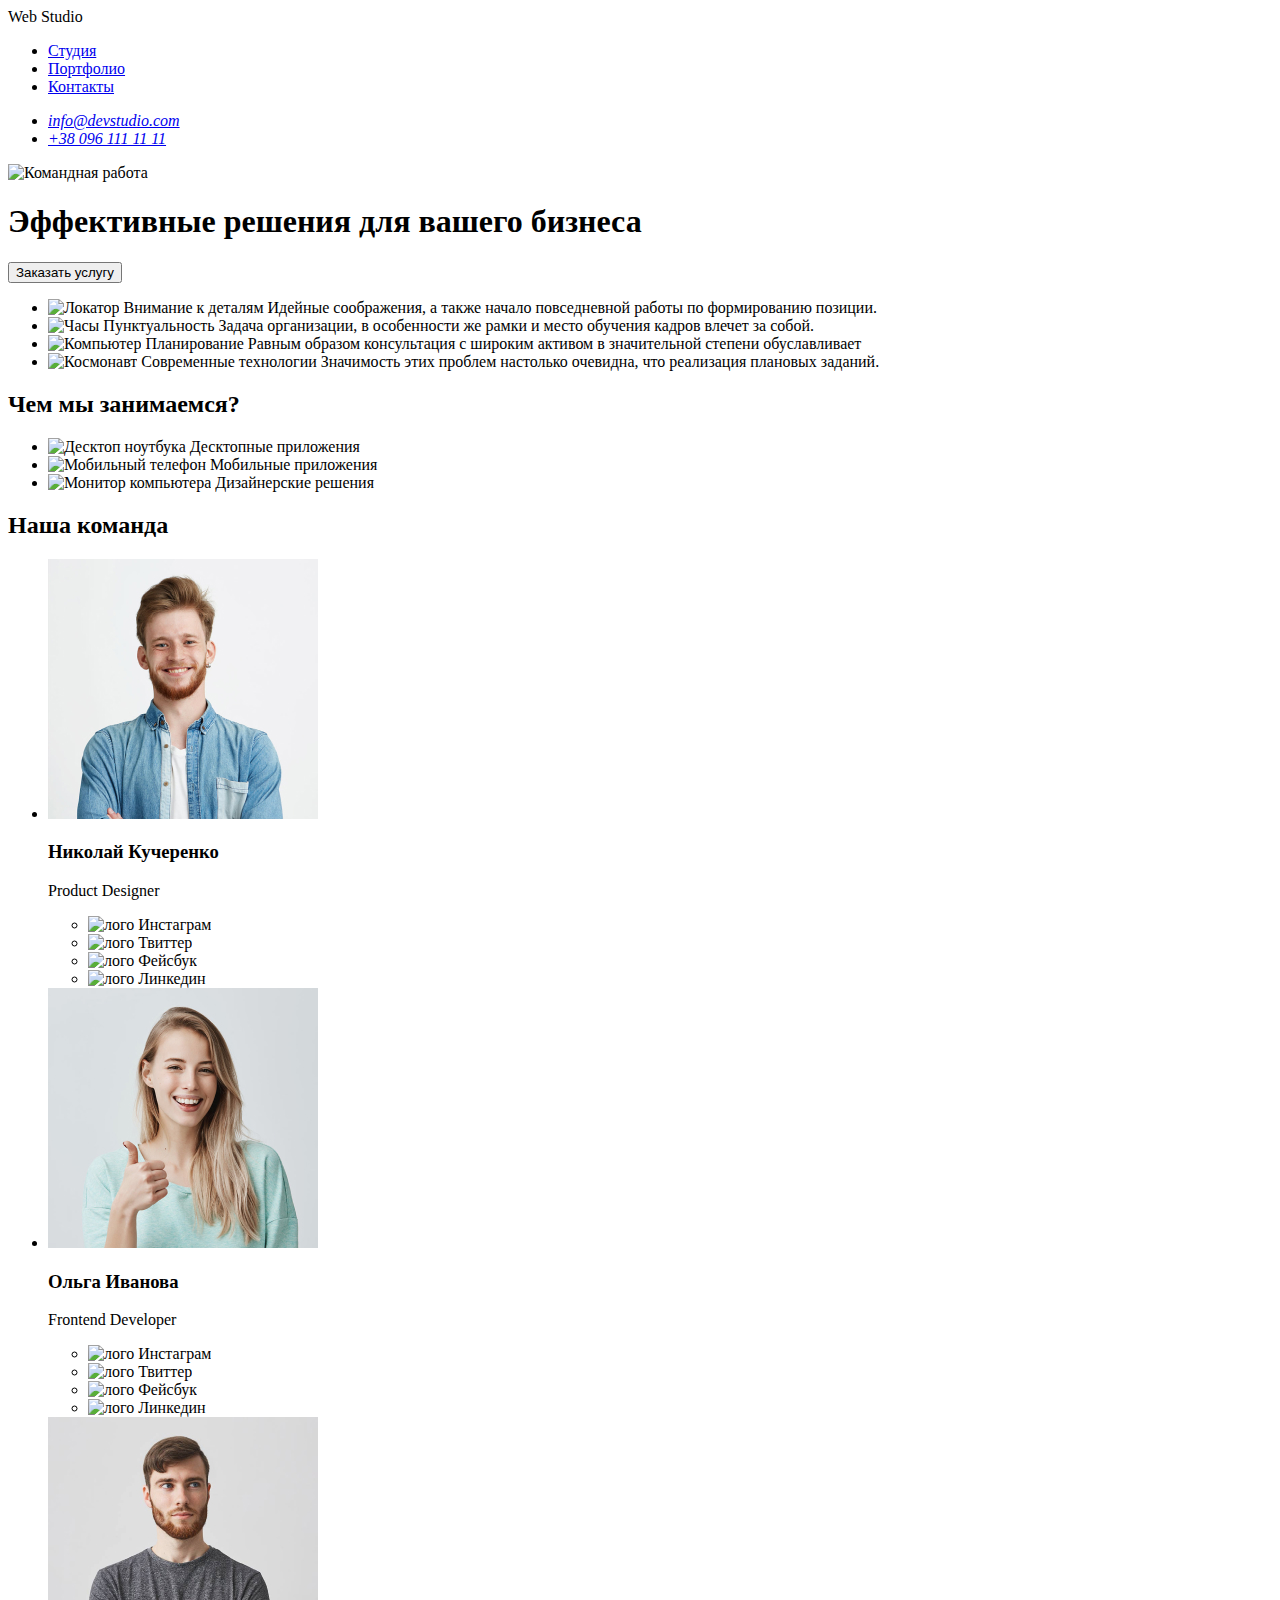
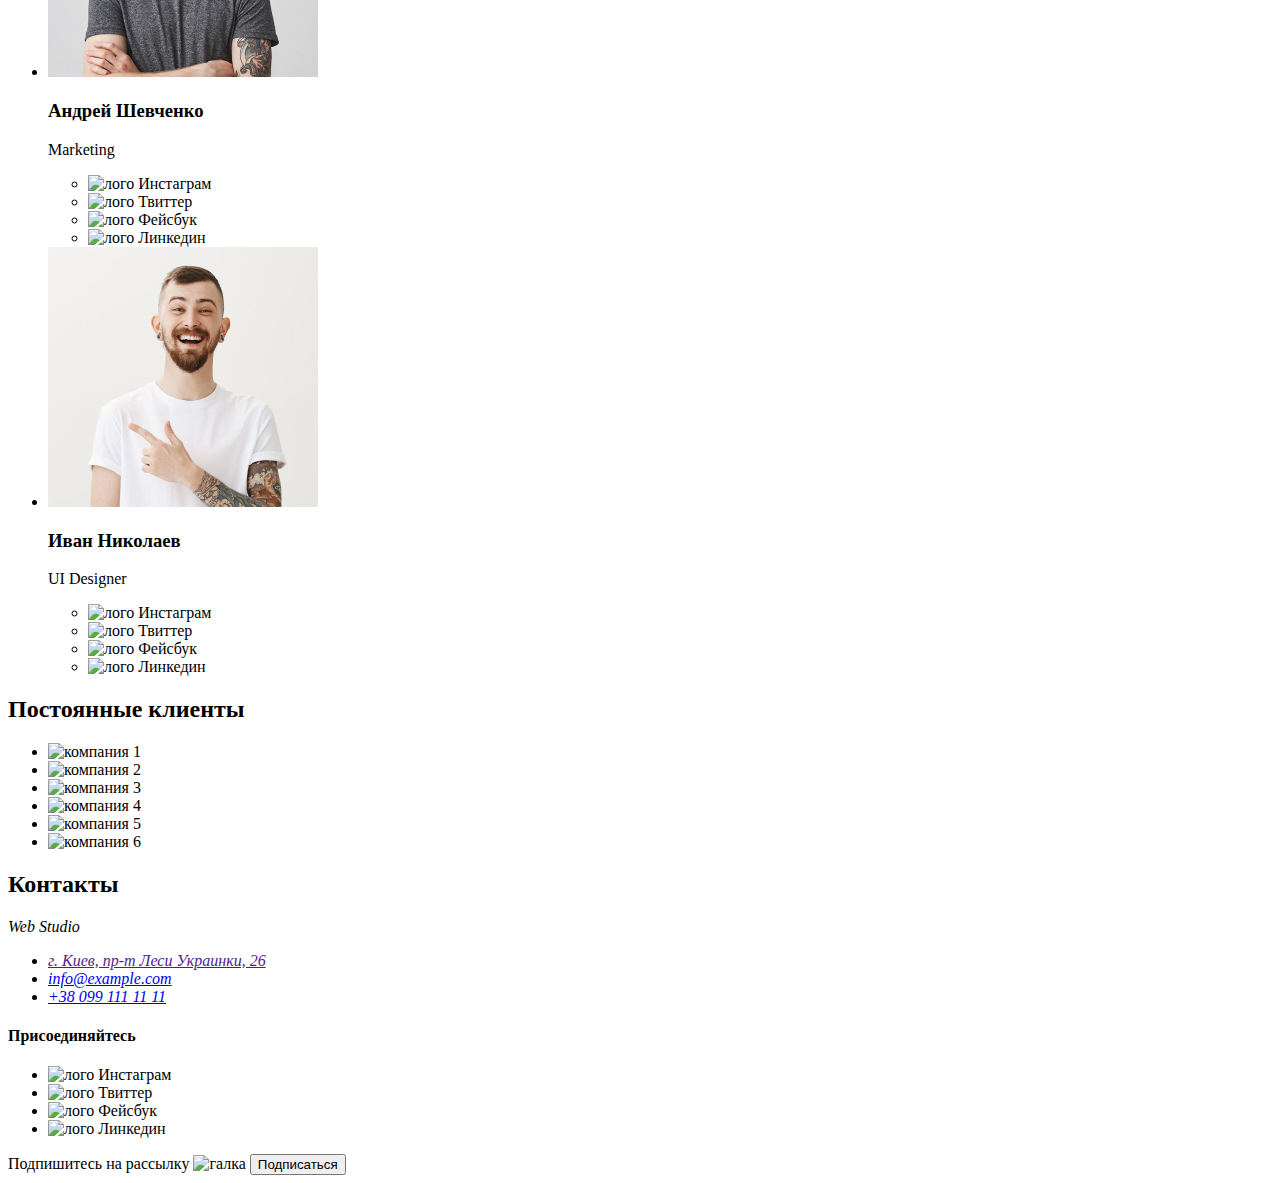
==== index.html @ 412e931d "Добавление файлов из home-work-1" ====
<!DOCTYPE html>
<html lang="ru">
  <head>
    <meta charset="UTF-8" />
    <meta name="viewport" content="width=device-width, initial-scale=1.0" />
    <meta http-equiv="X-UA-Compatible" content="ie=edge" />
    <title>Web studio</title>
  </head>
  <body>
    <main>
      <!-- Шапка сайта -->
      <header>
              <a lang="en">Web Studio</a>
          <nav>
            <ul>
              <li><a href="#">Студия</a></li>
              <li><a href="#">Портфолио</a></li>
              <li><a href="#">Контакты</a></li>
            </ul>
          </nav>
          <section>
            <address>
              <ul>
              <li><a href="info@devstudio.com">info@devstudio.com</a></li>
              <li><a href="tel:+380961111111">+38 096 111 11 11</a></li>
              </ul>
            </address>
          </section>
      </header>
    <!-- Баннер> -->
      <section>
          <img src="#" alt="Командная работа">
              <h1>Эффективные решения для вашего бизнеса</h1>
              <button>Заказать услугу</button>
      </section> 
      <!-- Преимущества> -->
      <section>
        <div>
          <ul>
            <li>
              <img src="#" alt="Локатор">
              <span>Внимание к деталям</span>
              <span>Идейные соображения, а также начало повседневной работы по формированию позиции.</span>
            </li>
            <li>
              <img src="#" alt="Часы">
              <span>Пунктуальность</span>
              <span>Задача организации, в особенности же рамки и место обучения кадров влечет за собой.</span>
            </li>
            <li>
              <img src="#" alt="Компьютер">
              <span>Планирование</span>
              <span>Равным образом консультация с широким активом в значительной степени обуславливает</span>
            </li>
            <li>
              <img src="#" alt="Космонавт">
              <span>Современные технологии</span>
              <span>Значимость этих проблем настолько очевидна, что реализация плановых заданий.</span>
            </li>
          </ul>
        </div>
      </section>
      <!--Продукт-->
    <section>
      <h2>Чем мы занимаемся?</h2>
      <ul>
        <li>
          <img src="#" alt="Десктоп ноутбука">
          <span>Десктопные приложения</span>
        </li>
        <li>
          <img src="#" alt="Мобильный телефон">
          <span>Мобильные приложения</span>
        </li>
        <li>
          <img src="#" alt="Монитор компьютера">
          <span>Дизайнерские решения</span>
        </li>
      </ul>
    </section>
      <!--Команда-->
    <section>
      <h2>Наша команда</h2>
      <ul>
        <li>
          <img src="./images/img1.jpg" width="270" height="260" alt="Николай Кучеренко"/>
          <h3>Николай Кучеренко</h3>
          <p lang="en">Product Designer</p>
          <ul>
            <li>
              <img src="#" alt="лого Инстаграм" href="https://www.instagram.com/" target="_blank" rel="noopener noreferrer" aria-label="ссылка Инстаграм"/>
            </li>
            <li>
              <img src="#" alt="лого Твиттер" href="https://twitter.com/" target="_blank" rel="noopener noreferrer" aria-label="ссылка Твиттер"/>
            </li>
            <li>
              <img src="#" alt="лого Фейсбук" href="https://facebook.com/" target="_blank" rel="noopener noreferrer" aria-label="ссылка Фейсбук"/>
            </li>
            <li>
              <img src="#" alt="лого Линкедин" href="https://www.linkedin.com/" target="_blank" rel="noopener noreferrer" aria-label="ссылка Линкедин"/>
            </li>
          </ul>
        </li>
        <li>
          <img src="./images/img2.jpg" width="270" height="260" alt="Ольга Иванова"/>
          <h3>Ольга Иванова</h3>
          <p lang="en">Frontend Developer</p>
          <ul>
            <li>
              <img src="#" alt="лого Инстаграм" href="https://www.instagram.com/" target="_blank" rel="noopener noreferrer" aria-label="ссылка Инстаграм"/>
            </li>
            <li>
              <img src="#" alt="лого Твиттер" href="https://twitter.com/" target="_blank" rel="noopener noreferrer" aria-label="ссылка Твиттер"/>
            </li>
            <li>
              <img src="#" alt="лого Фейсбук" href="https://facebook.com/" target="_blank" rel="noopener noreferrer" aria-label="ссылка Фейсбук"/>
            </li>
            <li>
              <img src="#" alt="лого Линкедин" href="https://www.linkedin.com/" target="_blank" rel="noopener noreferrer" aria-label="ссылка Линкедин"/>
            </li>
          </ul>
        </li>
        <li>
          <img src="./images/img3.jpg" width="270" height="260" alt="Андрей Шевченко"/>
          <h3>Андрей Шевченко</h3>
          <p lang="en">Marketing</p>
          <ul>
            <li>
              <img src="#" alt="лого Инстаграм" href="https://www.instagram.com/" target="_blank" rel="noopener noreferrer" aria-label="ссылка Инстаграм"/>
            </li>
            <li>
              <img src="#" alt="лого Твиттер" href="https://twitter.com/" target="_blank" rel="noopener noreferrer" aria-label="ссылка Твиттер"/>
            </li>
            <li>
              <img src="#" alt="лого Фейсбук" href="https://facebook.com/" target="_blank" rel="noopener noreferrer" aria-label="ссылка Фейсбук"/>
            </li>
            <li>
              <img src="#" alt="лого Линкедин" href="https://www.linkedin.com/" target="_blank" rel="noopener noreferrer" aria-label="ссылка Линкедин"/>
            </li>
          </ul>
        </li>
        <li>
          <img src="./images/img4.jpg" width="270" height="260" alt="Иван Николаев"/>
          <h3>Иван Николаев</h3>
          <p lang="en">UI Designer</p>
          <ul>
            <li>
              <img src="#" alt="лого Инстаграм" href="https://www.instagram.com/" target="_blank" rel="noopener noreferrer" aria-label="ссылка Инстаграм"/>
            </li>
            <li>
              <img src="#" alt="лого Твиттер" href="https://twitter.com/" target="_blank" rel="noopener noreferrer" aria-label="ссылка Твиттер"/>
            </li>
            <li>
              <img src="#" alt="лого Фейсбук" href="https://facebook.com/" target="_blank" rel="noopener noreferrer" aria-label="ссылка Фейсбук"/>
            </li>
            <li>
              <img src="#" alt="лого Линкедин" href="https://www.linkedin.com/" target="_blank" rel="noopener noreferrer" aria-label="ссылка Линкедин"/>
            </li>
          </ul>
        </li>
      </ul>
    </section>
    
    <section>
      <h2>Постоянные клиенты</h2>
      <ul>
        <li><img src="#" alt="компания 1"></li>
        <li><img src="#" alt="компания 2"></li>
        <li><img src="#" alt="компания 3"></li>
        <li><img src="#" alt="компания 4"></li>
        <li><img src="#" alt="компания 5"></li>
        <li><img src="#" alt="компания 6"></li>
      </ul>
    </section>
  
    <footer>
      <div>
  
        <section>
          <h2>Контакты</h2>
          <address>
            <p>Web Studio</p>
            <ul>
              <li><a href="" target="_blank" rel="noopener noreferrer">г. Киев, пр-т Леси Украинки, 26</a></li>
              <li><a href="mailto:info@example.com">info@example.com</a></li>
              <li><a href="+380991111111">+38 099 111 11 11</a></li>
            </ul>
          </address>
        </section>
  
        <section>
          <h4>Присоединяйтесь</h4>
          <ul>
            <li>
            <img src="#" alt="лого Инстаграм" href="https://www.instagram.com/" target="_blank" rel="noopener noreferrer" aria-label="ссылка Инстаграм"/>
          </li>
          <li>
            <img src="#" alt="лого Твиттер" href="https://twitter.com/" target="_blank" rel="noopener noreferrer" aria-label="ссылка Твиттер"/>
          </li>
          <li>
            <img src="#" alt="лого Фейсбук" href="https://facebook.com/" target="_blank" rel="noopener noreferrer" aria-label="ссылка Фейсбук"/>
          </li>
          <li>
            <img src="#" alt="лого Линкедин" href="https://www.linkedin.com/" target="_blank" rel="noopener noreferrer" aria-label="ссылка Линкедин"/>
          </li>
        </ul>
  
        </section>
        <div>
          <span>Подпишитесь на рассылку</span>
          <img src="#" alt="галка">
          <button>Подписаться</button>
        </div>
      </div>
    </footer>
  </main>
  </body>
</html>
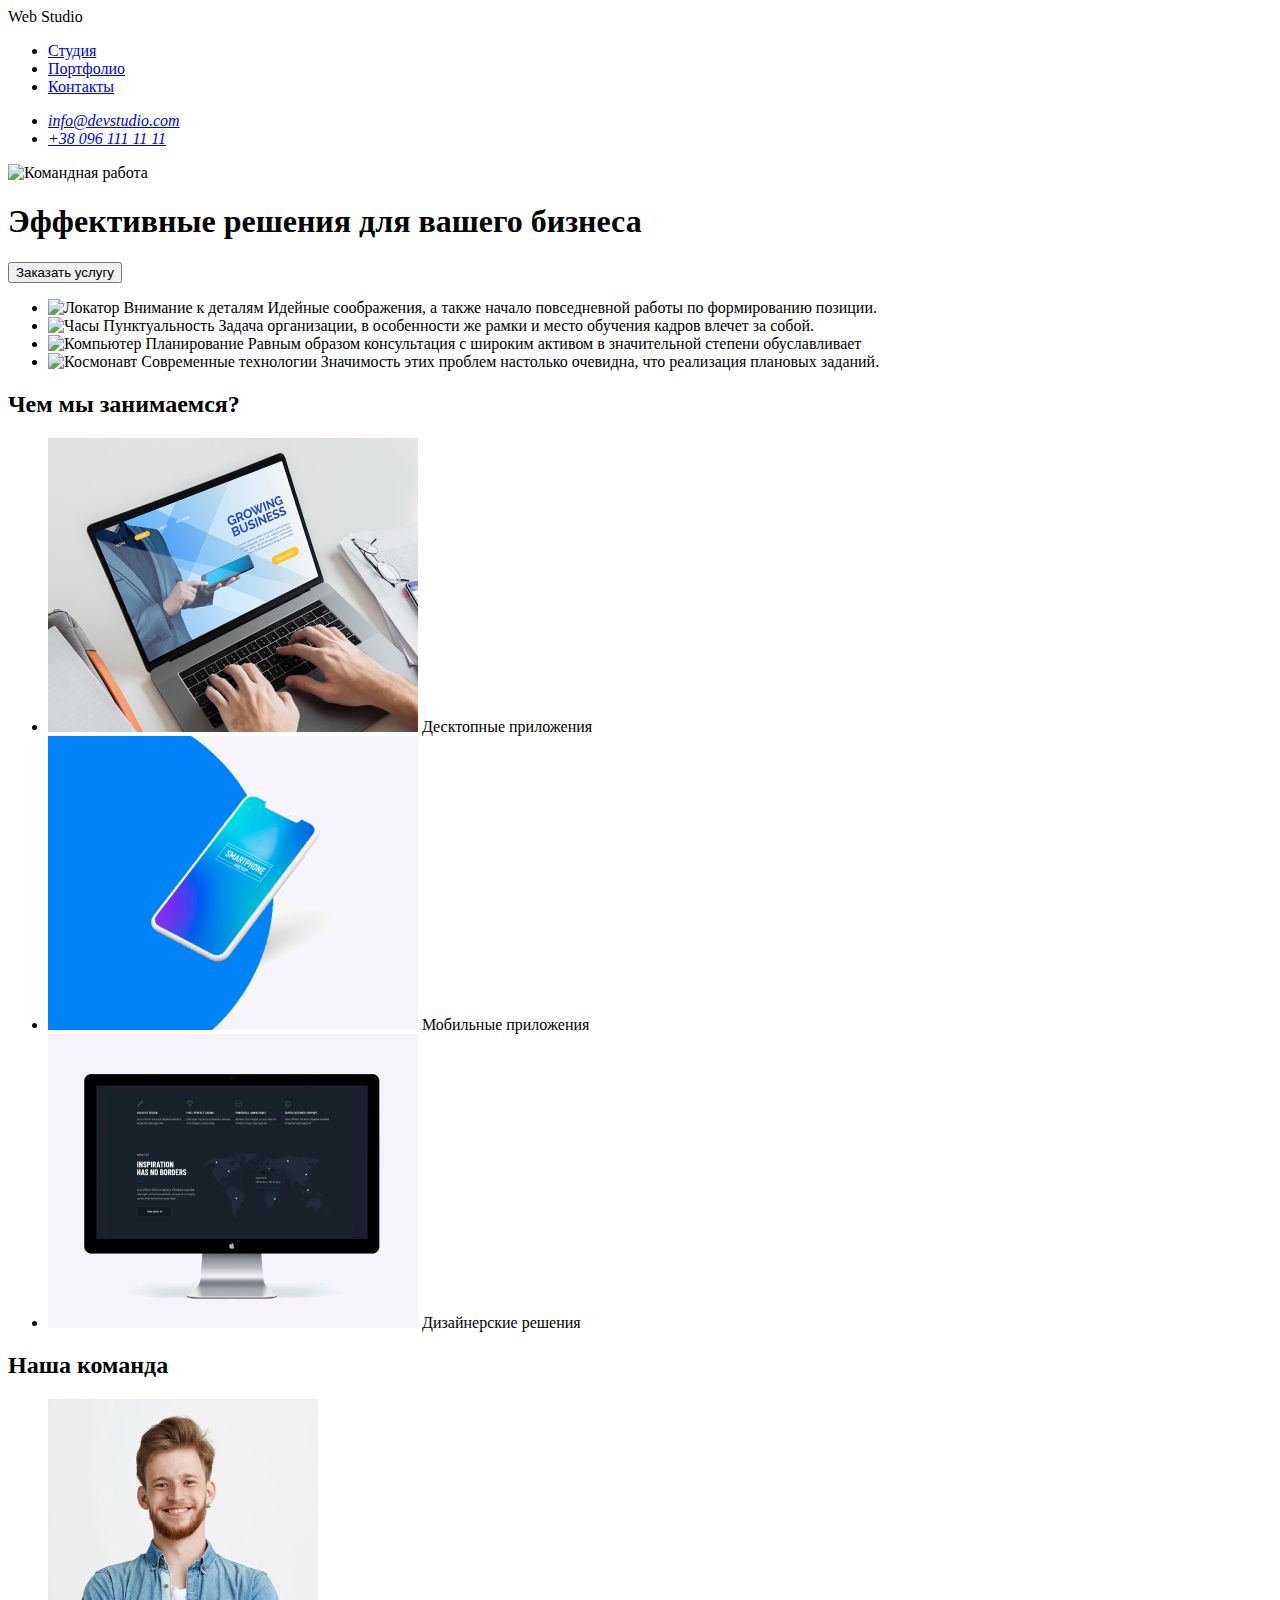
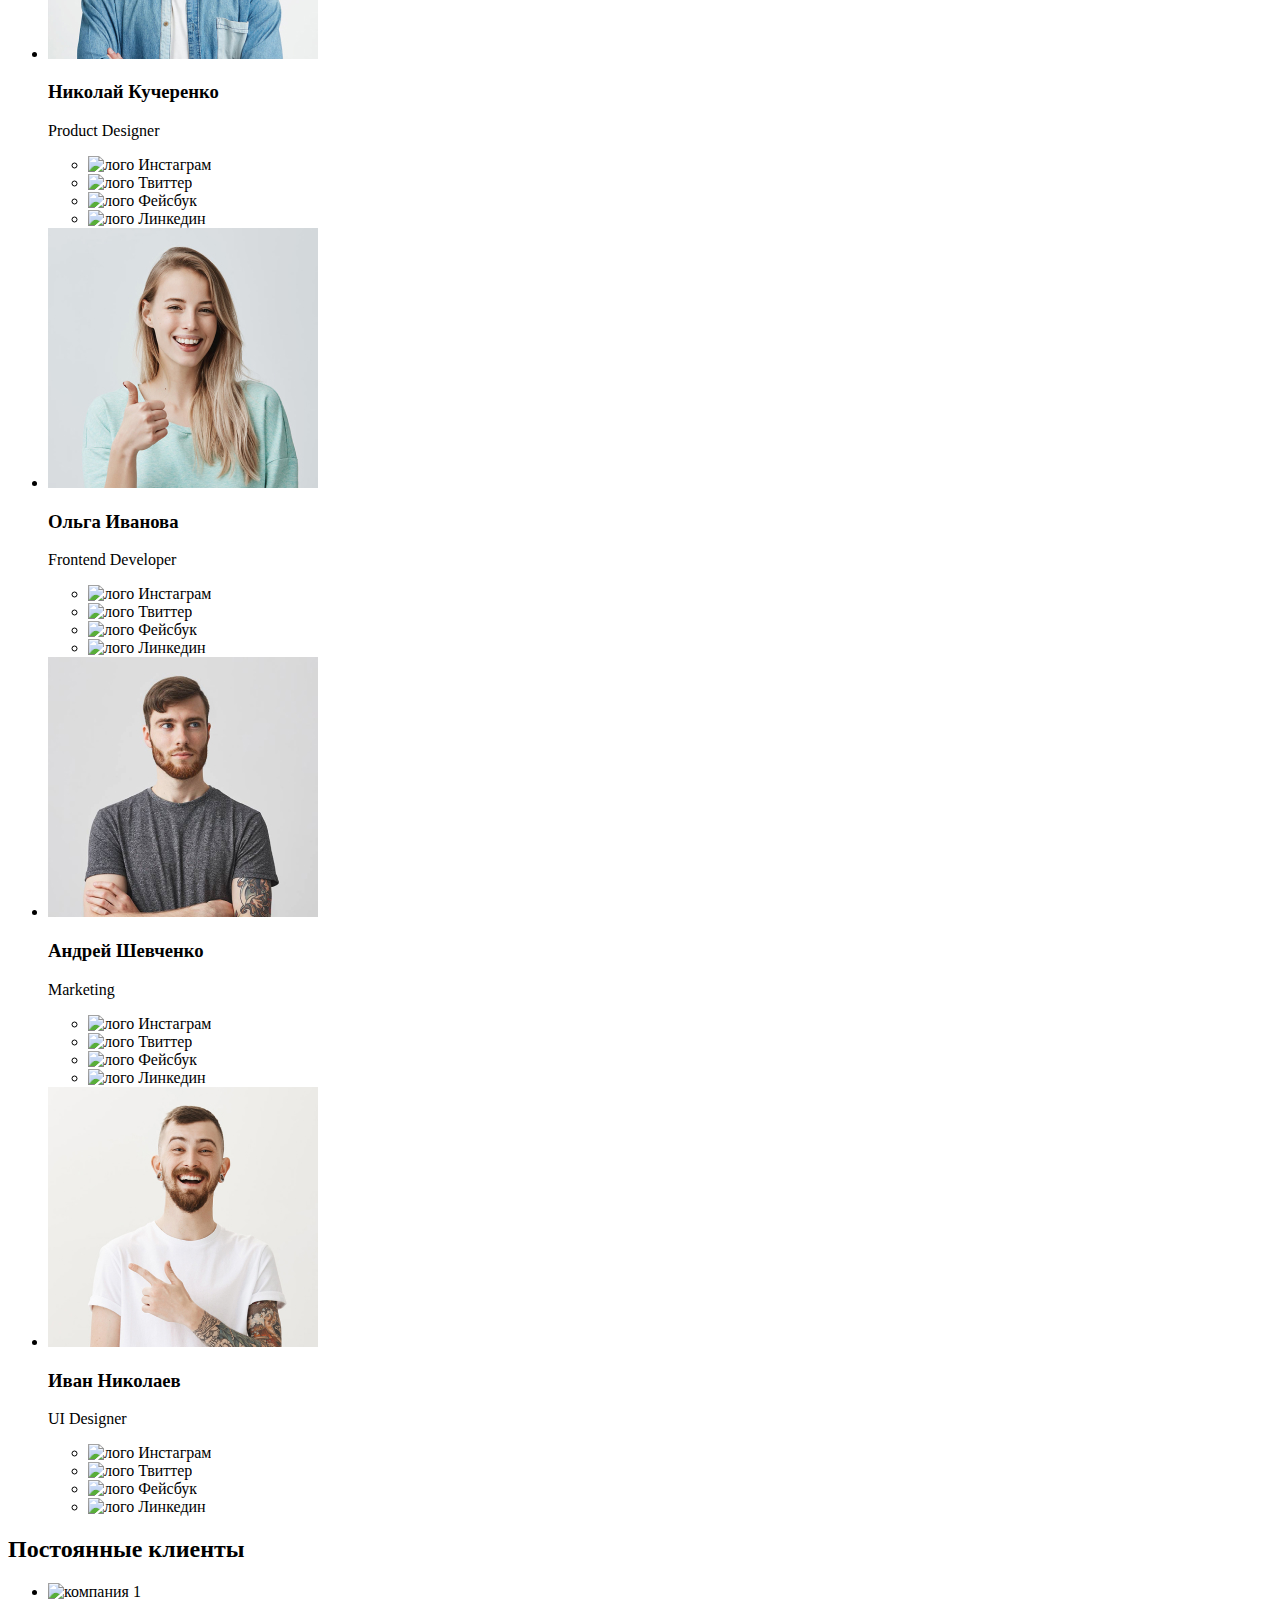
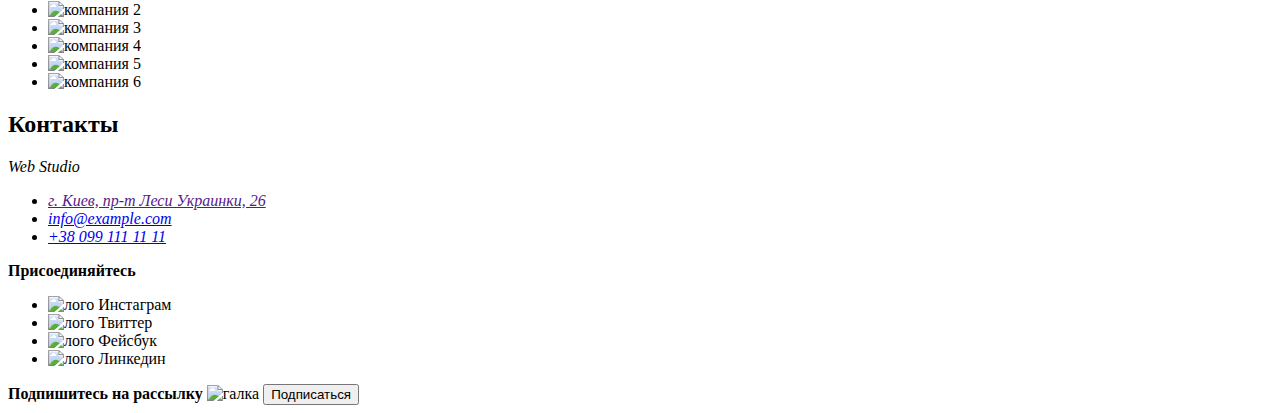
==== commit cb4a265f: "Добавляет 3 фото, выравнивает разметку, заменяет section на div в footer" ====
--- a/index.html
+++ b/index.html
@@ -6,213 +6,397 @@
     <meta http-equiv="X-UA-Compatible" content="ie=edge" />
     <title>Web studio</title>
   </head>
+
   <body>
+    <!--Шапка сайта-->
+    <header>
+      <a lang="en">Web Studio</a>
+      <nav>
+        <ul>
+          <li><a href="#">Студия</a></li>
+          <li><a href="#">Портфолио</a></li>
+          <li><a href="#">Контакты</a></li>
+        </ul>
+      </nav>
+      <section>
+        <address>
+          <ul>
+            <li><a href="info@devstudio.com">info@devstudio.com</a></li>
+            <li><a href="tel:+380961111111">+38 096 111 11 11</a></li>
+          </ul>
+        </address>
+      </section>
+    </header>
     <main>
-      <!-- Шапка сайта -->
-      <header>
-              <a lang="en">Web Studio</a>
-          <nav>
-            <ul>
-              <li><a href="#">Студия</a></li>
-              <li><a href="#">Портфолио</a></li>
-              <li><a href="#">Контакты</a></li>
-            </ul>
-          </nav>
-          <section>
-            <address>
-              <ul>
-              <li><a href="info@devstudio.com">info@devstudio.com</a></li>
-              <li><a href="tel:+380961111111">+38 096 111 11 11</a></li>
-              </ul>
-            </address>
-          </section>
-      </header>
-    <!-- Баннер> -->
-      <section>
-          <img src="#" alt="Командная работа">
-              <h1>Эффективные решения для вашего бизнеса</h1>
-              <button>Заказать услугу</button>
-      </section> 
+      <!-- Баннер> -->
+      <section>
+        <img src="#" alt="Командная работа" />
+        <h1>Эффективные решения для вашего бизнеса</h1>
+        <button>Заказать услугу</button>
+      </section>
       <!-- Преимущества> -->
       <section>
         <div>
           <ul>
             <li>
-              <img src="#" alt="Локатор">
+              <img src="#" alt="Локатор" />
               <span>Внимание к деталям</span>
-              <span>Идейные соображения, а также начало повседневной работы по формированию позиции.</span>
-            </li>
-            <li>
-              <img src="#" alt="Часы">
+              <span
+                >Идейные соображения, а также начало повседневной работы по
+                формированию позиции.</span
+              >
+            </li>
+            <li>
+              <img src="#" alt="Часы" />
               <span>Пунктуальность</span>
-              <span>Задача организации, в особенности же рамки и место обучения кадров влечет за собой.</span>
-            </li>
-            <li>
-              <img src="#" alt="Компьютер">
+              <span
+                >Задача организации, в особенности же рамки и место обучения
+                кадров влечет за собой.</span
+              >
+            </li>
+            <li>
+              <img src="#" alt="Компьютер" />
               <span>Планирование</span>
-              <span>Равным образом консультация с широким активом в значительной степени обуславливает</span>
-            </li>
-            <li>
-              <img src="#" alt="Космонавт">
+              <span
+                >Равным образом консультация с широким активом в значительной
+                степени обуславливает</span
+              >
+            </li>
+            <li>
+              <img src="#" alt="Космонавт" />
               <span>Современные технологии</span>
-              <span>Значимость этих проблем настолько очевидна, что реализация плановых заданий.</span>
+              <span
+                >Значимость этих проблем настолько очевидна, что реализация
+                плановых заданий.</span
+              >
             </li>
           </ul>
         </div>
       </section>
       <!--Продукт-->
-    <section>
-      <h2>Чем мы занимаемся?</h2>
-      <ul>
-        <li>
-          <img src="#" alt="Десктоп ноутбука">
-          <span>Десктопные приложения</span>
-        </li>
-        <li>
-          <img src="#" alt="Мобильный телефон">
-          <span>Мобильные приложения</span>
-        </li>
-        <li>
-          <img src="#" alt="Монитор компьютера">
-          <span>Дизайнерские решения</span>
-        </li>
-      </ul>
-    </section>
+      <section>
+        <h2>Чем мы занимаемся?</h2>
+        <ul>
+          <li>
+            <img
+              src="./images/activitiesphoto/img1.jpg"
+              alt="Десктоп ноутбука"
+            />
+            <span>Десктопные приложения</span>
+          </li>
+          <li>
+            <img
+              src="./images/activitiesphoto/img2.jpg"
+              alt="Мобильный телефон"
+            />
+            <span>Мобильные приложения</span>
+          </li>
+          <li>
+            <img
+              src="./images/activitiesphoto/img3.jpg"
+              alt="Монитор компьютера"
+            />
+            <span>Дизайнерские решения</span>
+          </li>
+        </ul>
+      </section>
       <!--Команда-->
-    <section>
-      <h2>Наша команда</h2>
-      <ul>
-        <li>
-          <img src="./images/img1.jpg" width="270" height="260" alt="Николай Кучеренко"/>
-          <h3>Николай Кучеренко</h3>
-          <p lang="en">Product Designer</p>
-          <ul>
-            <li>
-              <img src="#" alt="лого Инстаграм" href="https://www.instagram.com/" target="_blank" rel="noopener noreferrer" aria-label="ссылка Инстаграм"/>
-            </li>
-            <li>
-              <img src="#" alt="лого Твиттер" href="https://twitter.com/" target="_blank" rel="noopener noreferrer" aria-label="ссылка Твиттер"/>
-            </li>
-            <li>
-              <img src="#" alt="лого Фейсбук" href="https://facebook.com/" target="_blank" rel="noopener noreferrer" aria-label="ссылка Фейсбук"/>
-            </li>
-            <li>
-              <img src="#" alt="лого Линкедин" href="https://www.linkedin.com/" target="_blank" rel="noopener noreferrer" aria-label="ссылка Линкедин"/>
-            </li>
-          </ul>
-        </li>
-        <li>
-          <img src="./images/img2.jpg" width="270" height="260" alt="Ольга Иванова"/>
-          <h3>Ольга Иванова</h3>
-          <p lang="en">Frontend Developer</p>
-          <ul>
-            <li>
-              <img src="#" alt="лого Инстаграм" href="https://www.instagram.com/" target="_blank" rel="noopener noreferrer" aria-label="ссылка Инстаграм"/>
-            </li>
-            <li>
-              <img src="#" alt="лого Твиттер" href="https://twitter.com/" target="_blank" rel="noopener noreferrer" aria-label="ссылка Твиттер"/>
-            </li>
-            <li>
-              <img src="#" alt="лого Фейсбук" href="https://facebook.com/" target="_blank" rel="noopener noreferrer" aria-label="ссылка Фейсбук"/>
-            </li>
-            <li>
-              <img src="#" alt="лого Линкедин" href="https://www.linkedin.com/" target="_blank" rel="noopener noreferrer" aria-label="ссылка Линкедин"/>
-            </li>
-          </ul>
-        </li>
-        <li>
-          <img src="./images/img3.jpg" width="270" height="260" alt="Андрей Шевченко"/>
-          <h3>Андрей Шевченко</h3>
-          <p lang="en">Marketing</p>
-          <ul>
-            <li>
-              <img src="#" alt="лого Инстаграм" href="https://www.instagram.com/" target="_blank" rel="noopener noreferrer" aria-label="ссылка Инстаграм"/>
-            </li>
-            <li>
-              <img src="#" alt="лого Твиттер" href="https://twitter.com/" target="_blank" rel="noopener noreferrer" aria-label="ссылка Твиттер"/>
-            </li>
-            <li>
-              <img src="#" alt="лого Фейсбук" href="https://facebook.com/" target="_blank" rel="noopener noreferrer" aria-label="ссылка Фейсбук"/>
-            </li>
-            <li>
-              <img src="#" alt="лого Линкедин" href="https://www.linkedin.com/" target="_blank" rel="noopener noreferrer" aria-label="ссылка Линкедин"/>
-            </li>
-          </ul>
-        </li>
-        <li>
-          <img src="./images/img4.jpg" width="270" height="260" alt="Иван Николаев"/>
-          <h3>Иван Николаев</h3>
-          <p lang="en">UI Designer</p>
-          <ul>
-            <li>
-              <img src="#" alt="лого Инстаграм" href="https://www.instagram.com/" target="_blank" rel="noopener noreferrer" aria-label="ссылка Инстаграм"/>
-            </li>
-            <li>
-              <img src="#" alt="лого Твиттер" href="https://twitter.com/" target="_blank" rel="noopener noreferrer" aria-label="ссылка Твиттер"/>
-            </li>
-            <li>
-              <img src="#" alt="лого Фейсбук" href="https://facebook.com/" target="_blank" rel="noopener noreferrer" aria-label="ссылка Фейсбук"/>
-            </li>
-            <li>
-              <img src="#" alt="лого Линкедин" href="https://www.linkedin.com/" target="_blank" rel="noopener noreferrer" aria-label="ссылка Линкедин"/>
-            </li>
-          </ul>
-        </li>
-      </ul>
-    </section>
-    
-    <section>
-      <h2>Постоянные клиенты</h2>
-      <ul>
-        <li><img src="#" alt="компания 1"></li>
-        <li><img src="#" alt="компания 2"></li>
-        <li><img src="#" alt="компания 3"></li>
-        <li><img src="#" alt="компания 4"></li>
-        <li><img src="#" alt="компания 5"></li>
-        <li><img src="#" alt="компания 6"></li>
-      </ul>
-    </section>
-  
+      <section>
+        <h2>Наша команда</h2>
+        <ul>
+          <li>
+            <img
+              src="./images/teamphoto/img1.jpg"
+              width="270"
+              height="260"
+              alt="Николай Кучеренко"
+            />
+            <h3>Николай Кучеренко</h3>
+            <p lang="en">Product Designer</p>
+            <ul>
+              <li>
+                <img
+                  src="#"
+                  alt="лого Инстаграм"
+                  href="https://www.instagram.com/"
+                  target="_blank"
+                  rel="noopener noreferrer"
+                  aria-label="ссылка Инстаграм"
+                />
+              </li>
+              <li>
+                <img
+                  src="#"
+                  alt="лого Твиттер"
+                  href="https://twitter.com/"
+                  target="_blank"
+                  rel="noopener noreferrer"
+                  aria-label="ссылка Твиттер"
+                />
+              </li>
+              <li>
+                <img
+                  src="#"
+                  alt="лого Фейсбук"
+                  href="https://facebook.com/"
+                  target="_blank"
+                  rel="noopener noreferrer"
+                  aria-label="ссылка Фейсбук"
+                />
+              </li>
+              <li>
+                <img
+                  src="#"
+                  alt="лого Линкедин"
+                  href="https://www.linkedin.com/"
+                  target="_blank"
+                  rel="noopener noreferrer"
+                  aria-label="ссылка Линкедин"
+                />
+              </li>
+            </ul>
+          </li>
+          <li>
+            <img
+              src="./images/teamphoto/img2.jpg"
+              width="270"
+              height="260"
+              alt="Ольга Иванова"
+            />
+            <h3>Ольга Иванова</h3>
+            <p lang="en">Frontend Developer</p>
+            <ul>
+              <li>
+                <img
+                  src="#"
+                  alt="лого Инстаграм"
+                  href="https://www.instagram.com/"
+                  target="_blank"
+                  rel="noopener noreferrer"
+                  aria-label="ссылка Инстаграм"
+                />
+              </li>
+              <li>
+                <img
+                  src="#"
+                  alt="лого Твиттер"
+                  href="https://twitter.com/"
+                  target="_blank"
+                  rel="noopener noreferrer"
+                  aria-label="ссылка Твиттер"
+                />
+              </li>
+              <li>
+                <img
+                  src="#"
+                  alt="лого Фейсбук"
+                  href="https://facebook.com/"
+                  target="_blank"
+                  rel="noopener noreferrer"
+                  aria-label="ссылка Фейсбук"
+                />
+              </li>
+              <li>
+                <img
+                  src="#"
+                  alt="лого Линкедин"
+                  href="https://www.linkedin.com/"
+                  target="_blank"
+                  rel="noopener noreferrer"
+                  aria-label="ссылка Линкедин"
+                />
+              </li>
+            </ul>
+          </li>
+          <li>
+            <img
+              src="./images/teamphoto/img3.jpg"
+              width="270"
+              height="260"
+              alt="Андрей Шевченко"
+            />
+            <h3>Андрей Шевченко</h3>
+            <p lang="en">Marketing</p>
+            <ul>
+              <li>
+                <img
+                  src="#"
+                  alt="лого Инстаграм"
+                  href="https://www.instagram.com/"
+                  target="_blank"
+                  rel="noopener noreferrer"
+                  aria-label="ссылка Инстаграм"
+                />
+              </li>
+              <li>
+                <img
+                  src="#"
+                  alt="лого Твиттер"
+                  href="https://twitter.com/"
+                  target="_blank"
+                  rel="noopener noreferrer"
+                  aria-label="ссылка Твиттер"
+                />
+              </li>
+              <li>
+                <img
+                  src="#"
+                  alt="лого Фейсбук"
+                  href="https://facebook.com/"
+                  target="_blank"
+                  rel="noopener noreferrer"
+                  aria-label="ссылка Фейсбук"
+                />
+              </li>
+              <li>
+                <img
+                  src="#"
+                  alt="лого Линкедин"
+                  href="https://www.linkedin.com/"
+                  target="_blank"
+                  rel="noopener noreferrer"
+                  aria-label="ссылка Линкедин"
+                />
+              </li>
+            </ul>
+          </li>
+          <li>
+            <img
+              src="./images/teamphoto/img4.jpg"
+              width="270"
+              height="260"
+              alt="Иван Николаев"
+            />
+            <h3>Иван Николаев</h3>
+            <p lang="en">UI Designer</p>
+            <ul>
+              <li>
+                <img
+                  src="#"
+                  alt="лого Инстаграм"
+                  href="https://www.instagram.com/"
+                  target="_blank"
+                  rel="noopener noreferrer"
+                  aria-label="ссылка Инстаграм"
+                />
+              </li>
+              <li>
+                <img
+                  src="#"
+                  alt="лого Твиттер"
+                  href="https://twitter.com/"
+                  target="_blank"
+                  rel="noopener noreferrer"
+                  aria-label="ссылка Твиттер"
+                />
+              </li>
+              <li>
+                <img
+                  src="#"
+                  alt="лого Фейсбук"
+                  href="https://facebook.com/"
+                  target="_blank"
+                  rel="noopener noreferrer"
+                  aria-label="ссылка Фейсбук"
+                />
+              </li>
+              <li>
+                <img
+                  src="#"
+                  alt="лого Линкедин"
+                  href="https://www.linkedin.com/"
+                  target="_blank"
+                  rel="noopener noreferrer"
+                  aria-label="ссылка Линкедин"
+                />
+              </li>
+            </ul>
+          </li>
+        </ul>
+      </section>
+
+      <section>
+        <h2>Постоянные клиенты</h2>
+        <ul>
+          <li><img src="#" alt="компания 1" /></li>
+          <li><img src="#" alt="компания 2" /></li>
+          <li><img src="#" alt="компания 3" /></li>
+          <li><img src="#" alt="компания 4" /></li>
+          <li><img src="#" alt="компания 5" /></li>
+          <li><img src="#" alt="компания 6" /></li>
+        </ul>
+      </section>
+    </main>
+
     <footer>
       <div>
-  
-        <section>
+        <div>
           <h2>Контакты</h2>
           <address>
             <p>Web Studio</p>
             <ul>
-              <li><a href="" target="_blank" rel="noopener noreferrer">г. Киев, пр-т Леси Украинки, 26</a></li>
+              <li>
+                <a href="" target="_blank" rel="noopener noreferrer"
+                  >г. Киев, пр-т Леси Украинки, 26</a
+                >
+              </li>
               <li><a href="mailto:info@example.com">info@example.com</a></li>
               <li><a href="+380991111111">+38 099 111 11 11</a></li>
             </ul>
           </address>
-        </section>
-  
-        <section>
-          <h4>Присоединяйтесь</h4>
+        </div>
+
+        <div>
+          <b>Присоединяйтесь</b>
           <ul>
             <li>
-            <img src="#" alt="лого Инстаграм" href="https://www.instagram.com/" target="_blank" rel="noopener noreferrer" aria-label="ссылка Инстаграм"/>
-          </li>
-          <li>
-            <img src="#" alt="лого Твиттер" href="https://twitter.com/" target="_blank" rel="noopener noreferrer" aria-label="ссылка Твиттер"/>
-          </li>
-          <li>
-            <img src="#" alt="лого Фейсбук" href="https://facebook.com/" target="_blank" rel="noopener noreferrer" aria-label="ссылка Фейсбук"/>
-          </li>
-          <li>
-            <img src="#" alt="лого Линкедин" href="https://www.linkedin.com/" target="_blank" rel="noopener noreferrer" aria-label="ссылка Линкедин"/>
-          </li>
-        </ul>
-  
-        </section>
+              <img
+                src="#"
+                alt="лого Инстаграм"
+                href="https://www.instagram.com/"
+                target="_blank"
+                rel="noopener noreferrer"
+                aria-label="ссылка Инстаграм"
+              />
+            </li>
+            <li>
+              <img
+                src="#"
+                alt="лого Твиттер"
+                href="https://twitter.com/"
+                target="_blank"
+                rel="noopener noreferrer"
+                aria-label="ссылка Твиттер"
+              />
+            </li>
+            <li>
+              <img
+                src="#"
+                alt="лого Фейсбук"
+                href="https://facebook.com/"
+                target="_blank"
+                rel="noopener noreferrer"
+                aria-label="ссылка Фейсбук"
+              />
+            </li>
+            <li>
+              <img
+                src="#"
+                alt="лого Линкедин"
+                href="https://www.linkedin.com/"
+                target="_blank"
+                rel="noopener noreferrer"
+                aria-label="ссылка Линкедин"
+              />
+            </li>
+          </ul>
+        </div>
         <div>
-          <span>Подпишитесь на рассылку</span>
-          <img src="#" alt="галка">
+          <b>Подпишитесь на рассылку</b>
+          <img src="#" alt="галка" />
           <button>Подписаться</button>
         </div>
       </div>
     </footer>
-  </main>
   </body>
-</html>+</html>
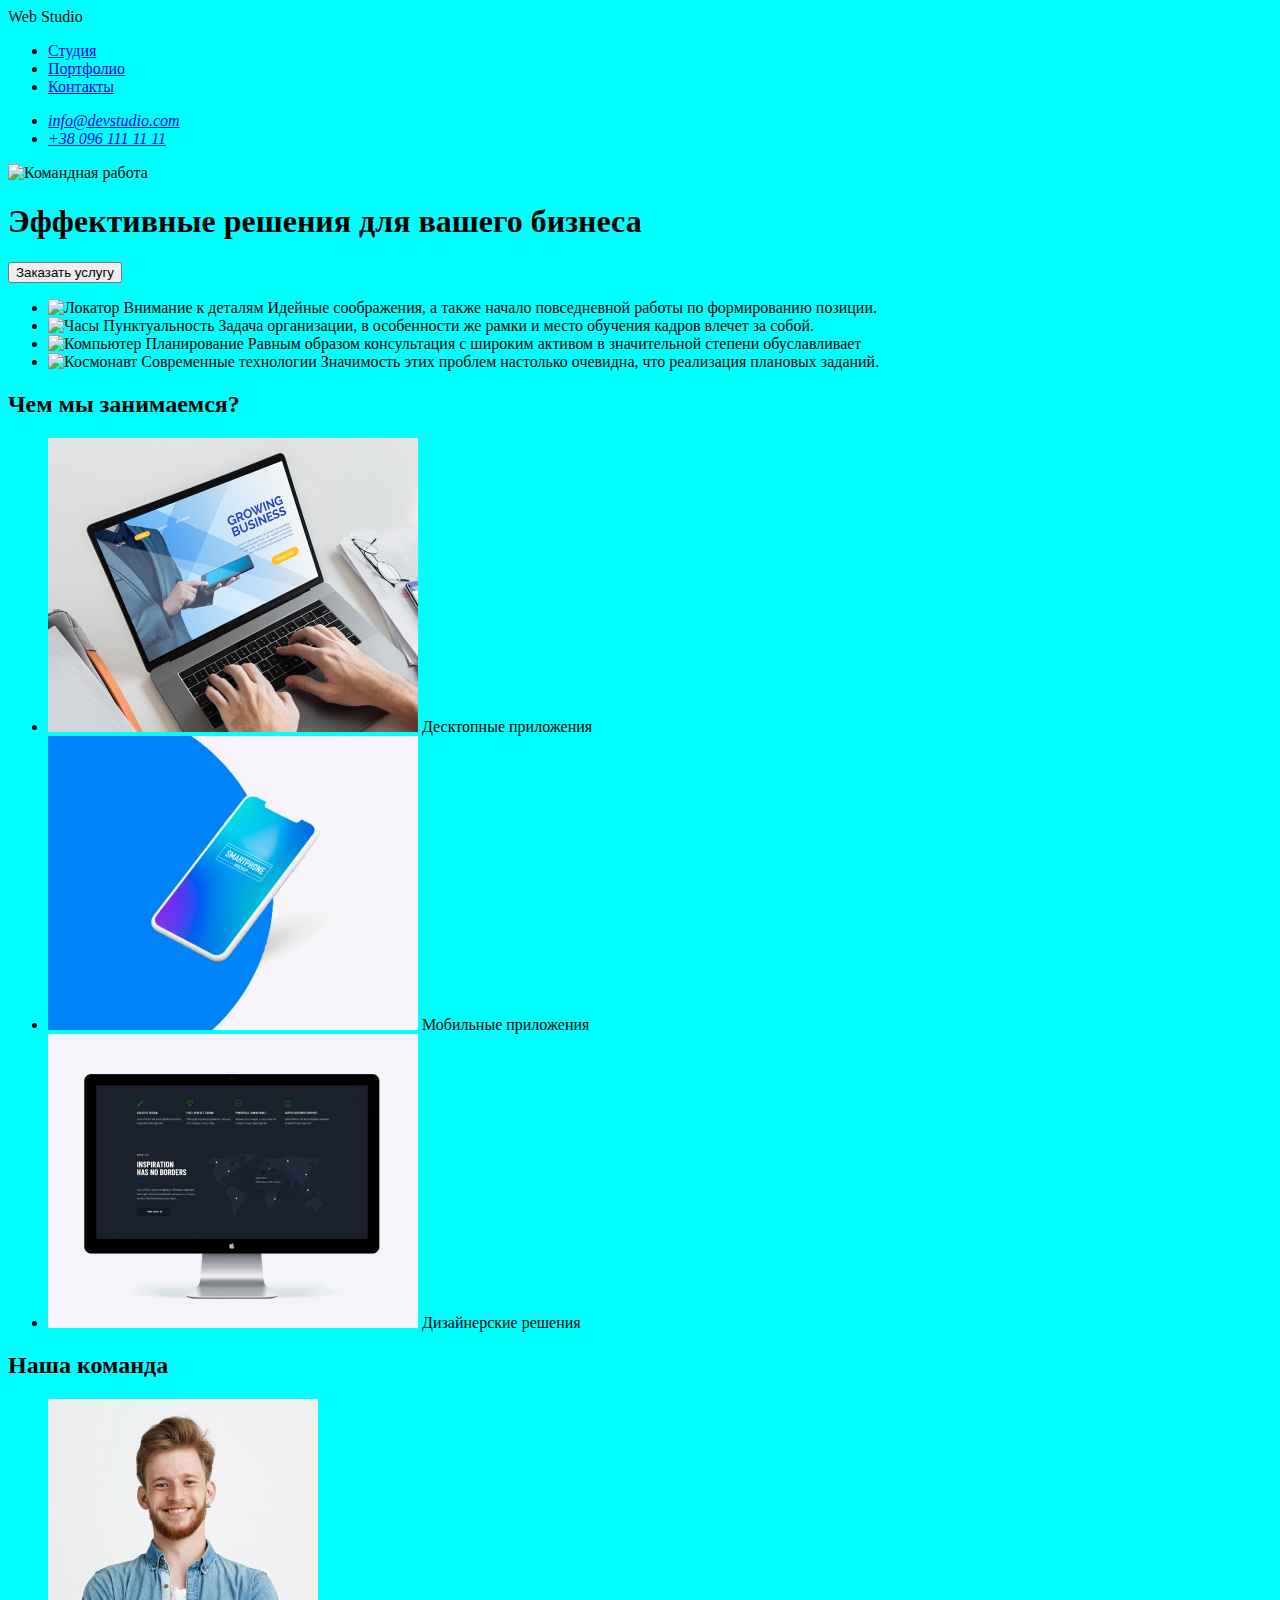
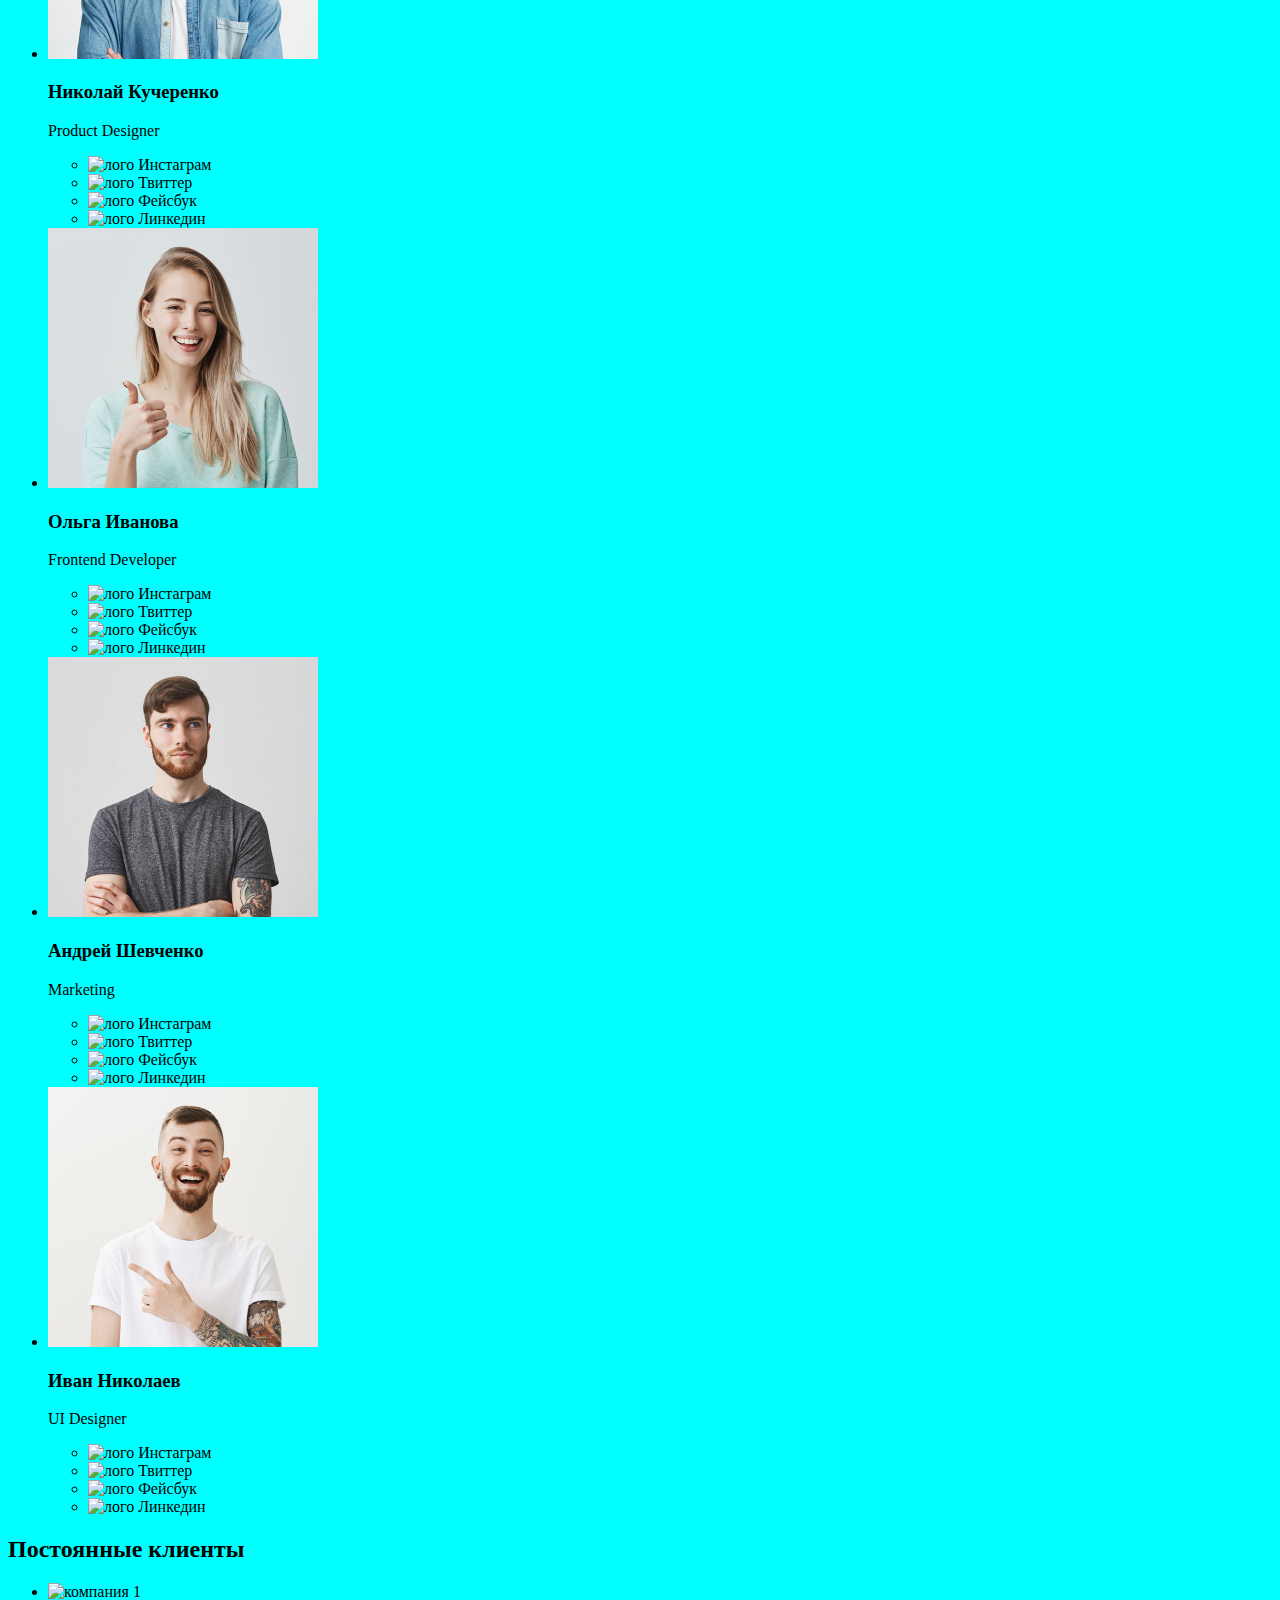
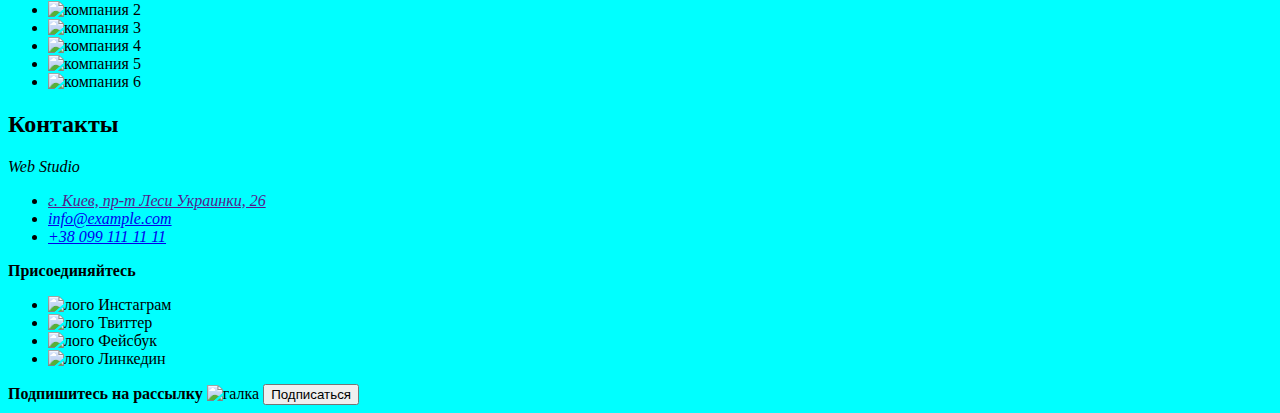
==== commit 053390ee: "Добавляет styles.сss и stylesportfolio.css" ====
--- a/index.html
+++ b/index.html
@@ -5,6 +5,7 @@
     <meta name="viewport" content="width=device-width, initial-scale=1.0" />
     <meta http-equiv="X-UA-Compatible" content="ie=edge" />
     <title>Web studio</title>
+    <link rel="stylesheet" href="./css/styles.css" />
   </head>
 
   <body>
@@ -13,16 +14,22 @@
       <a lang="en">Web Studio</a>
       <nav>
         <ul>
-          <li><a href="#">Студия</a></li>
-          <li><a href="#">Портфолио</a></li>
-          <li><a href="#">Контакты</a></li>
+          <li><a href="#" class="studio">Студия</a></li>
+          <li><a href="./portfolio.html" class="portfolio">Портфолио</a></li>
+          <li><a href="#" class="contacts">Контакты</a></li>
         </ul>
       </nav>
       <section>
         <address>
           <ul>
-            <li><a href="info@devstudio.com">info@devstudio.com</a></li>
-            <li><a href="tel:+380961111111">+38 096 111 11 11</a></li>
+            <li>
+              <a href="info@devstudio.com" class="e-mail">info@devstudio.com</a>
+            </li>
+            <li>
+              <a href="tel:+380961111111" class="telephone-number"
+                >+38 096 111 11 11</a
+              >
+            </li>
           </ul>
         </address>
       </section>
@@ -32,7 +39,9 @@
       <section>
         <img src="#" alt="Командная работа" />
         <h1>Эффективные решения для вашего бизнеса</h1>
-        <button>Заказать услугу</button>
+        <button type="button">
+          <span class="button-text">Заказать услугу</span>
+        </button>
       </section>
       <!-- Преимущества> -->
       <section>
@@ -106,7 +115,7 @@
         <ul>
           <li>
             <img
-              src="./images/teamphoto/img1.jpg"
+              src="./imagespage1/teamphoto/img1.jpg"
               width="270"
               height="260"
               alt="Николай Кучеренко"
@@ -158,7 +167,7 @@
           </li>
           <li>
             <img
-              src="./images/teamphoto/img2.jpg"
+              src="./imagespage1/teamphoto/img2.jpg"
               width="270"
               height="260"
               alt="Ольга Иванова"
@@ -210,7 +219,7 @@
           </li>
           <li>
             <img
-              src="./images/teamphoto/img3.jpg"
+              src="./imagespage1/teamphoto/img3.jpg"
               width="270"
               height="260"
               alt="Андрей Шевченко"
@@ -262,7 +271,7 @@
           </li>
           <li>
             <img
-              src="./images/teamphoto/img4.jpg"
+              src="./imagespage1/teamphoto/img4.jpg"
               width="270"
               height="260"
               alt="Иван Николаев"
@@ -327,7 +336,7 @@
         </ul>
       </section>
     </main>
-
+    <!--Подвал-->
     <footer>
       <div>
         <div>
@@ -394,7 +403,9 @@
         <div>
           <b>Подпишитесь на рассылку</b>
           <img src="#" alt="галка" />
-          <button>Подписаться</button>
+          <button type="button">
+            <span class="button-text">Подписаться</span>
+          </button>
         </div>
       </div>
     </footer>
--- a/css/styles.css
+++ b/css/styles.css
@@ -0,0 +1,3 @@
+body {
+    background-color: aqua;
+}
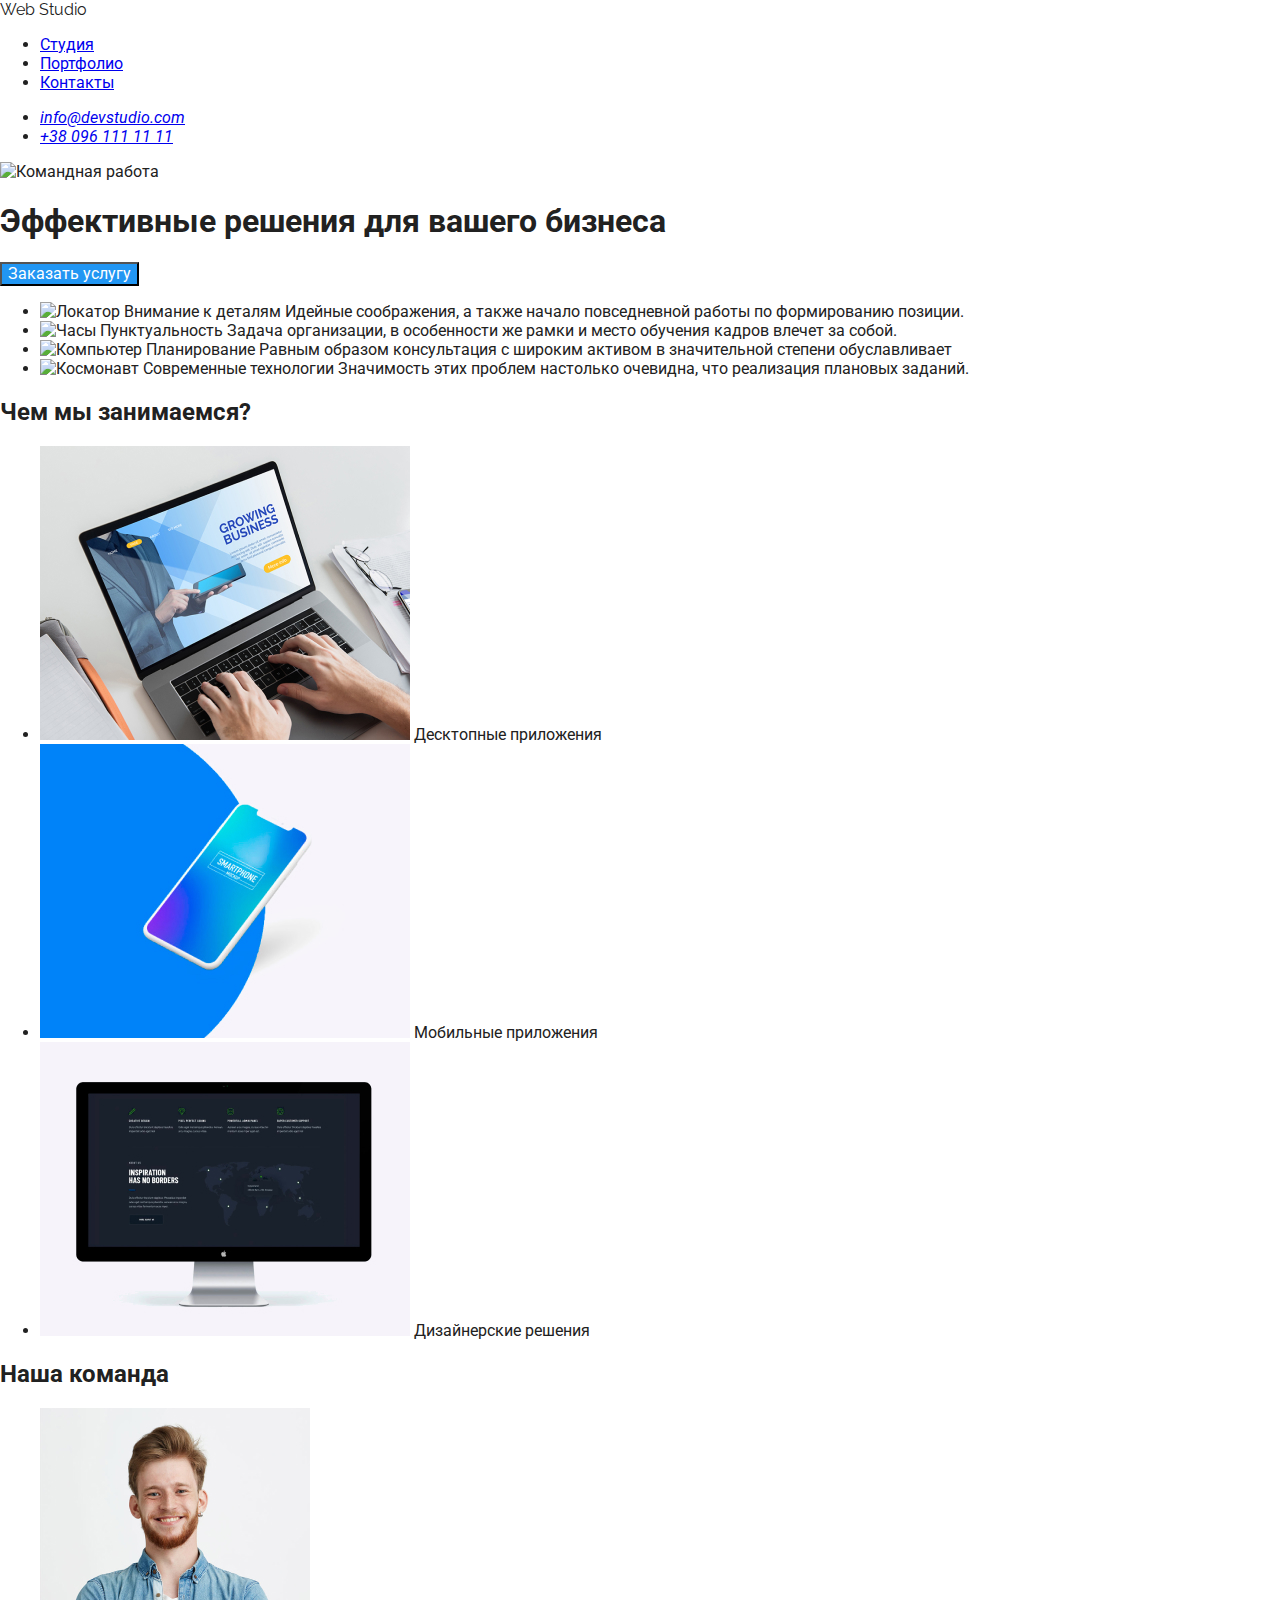
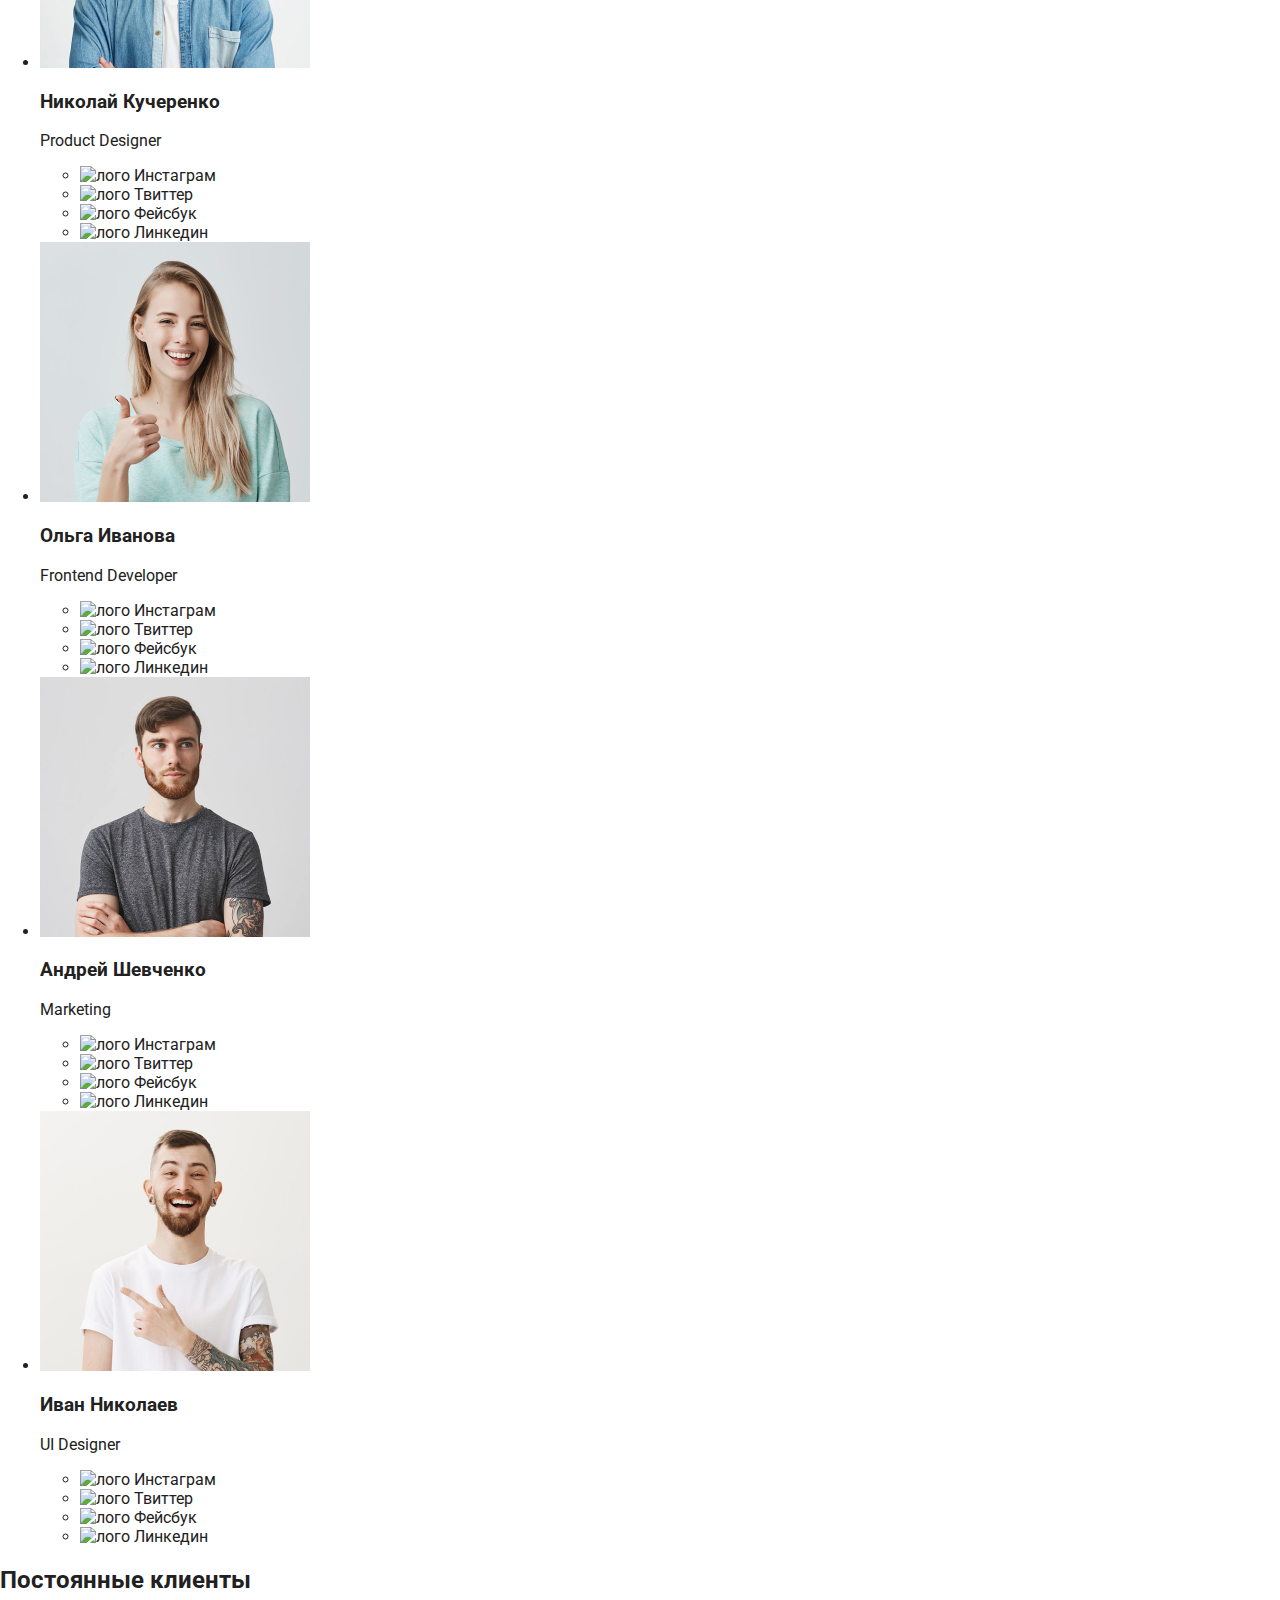
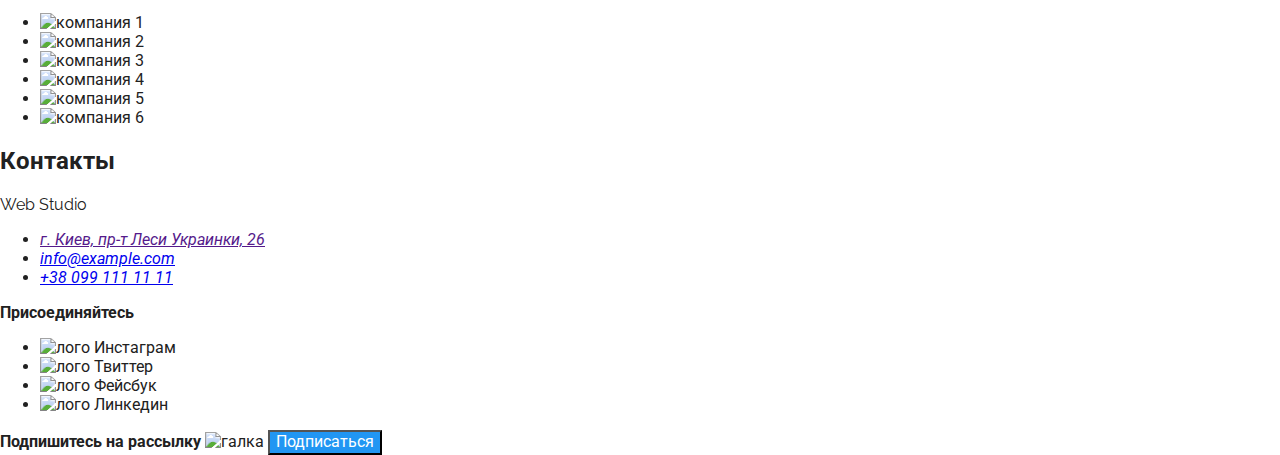
==== commit 7e70631c: "Подключает шрифты и normalize" ====
--- a/index.html
+++ b/index.html
@@ -5,13 +5,18 @@
     <meta name="viewport" content="width=device-width, initial-scale=1.0" />
     <meta http-equiv="X-UA-Compatible" content="ie=edge" />
     <title>Web studio</title>
+    <link rel="stylesheet" href="./css/normalize.css" />
     <link rel="stylesheet" href="./css/styles.css" />
+    <link
+      href="https://fonts.googleapis.com/css2?family=Raleway:wght@700&family=Roboto:wght@400;500;700;900&display=swap"
+      rel="stylesheet"
+    />
   </head>
 
   <body>
     <!--Шапка сайта-->
     <header>
-      <a lang="en">Web Studio</a>
+      <a lang="en"> <span class="logo">Web Studio</span></a>
       <nav>
         <ul>
           <li><a href="#" class="studio">Студия</a></li>
@@ -341,8 +346,8 @@
       <div>
         <div>
           <h2>Контакты</h2>
+          <p class="logo">Web Studio</p>
           <address>
-            <p>Web Studio</p>
             <ul>
               <li>
                 <a href="" target="_blank" rel="noopener noreferrer"
--- a/css/styles.css
+++ b/css/styles.css
@@ -1,3 +1,45 @@
+/* font-family: 'Raleway', sans-serif;
+font-family: 'Roboto', sans-serif; */
 body {
-    background-color: aqua;
+  color: #212121;
+  font-family: "Roboto", sans-serif;
 }
+
+.logo {
+  font-family: "Raleway", sans-serif;
+}
+
+.studio:focus,
+.studio:hover,
+.studio:active {
+  color: #2196f3;
+}
+.portfolio:focus,
+.portfolio:hover,
+.portfolio:active {
+  color: #2196f3;
+}
+.contacts:focus,
+.contacts:hover,
+.contacts:active {
+  color: #2196f3;
+}
+
+.e-mail:focus,
+.e-mail:hover,
+.e-mail:active {
+  color: #2196f3;
+}
+
+.telephone-number:focus,
+.telephone-number:hover,
+.telephone-number:active {
+  color: #2196f3;
+}
+
+button {
+  background-color: #2196f3;
+}
+.button-text {
+  color: #ffffff;
+}
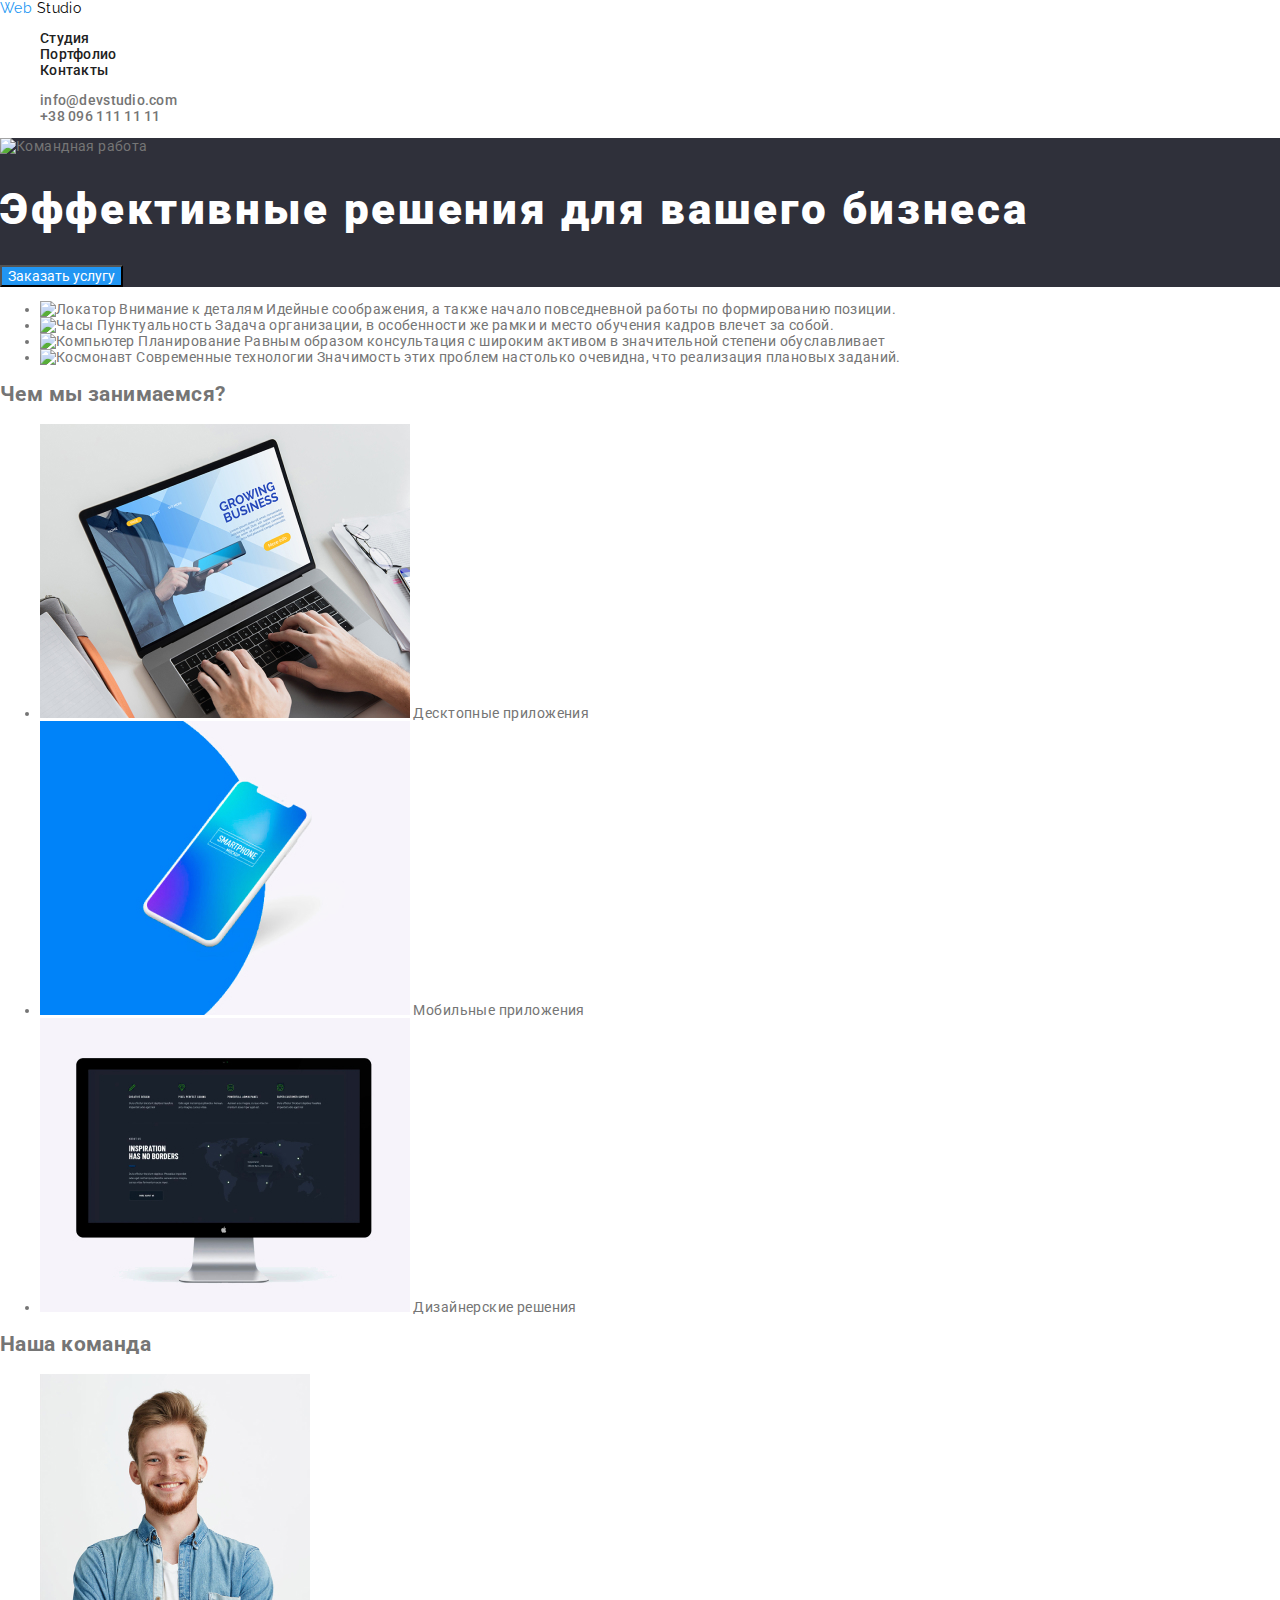
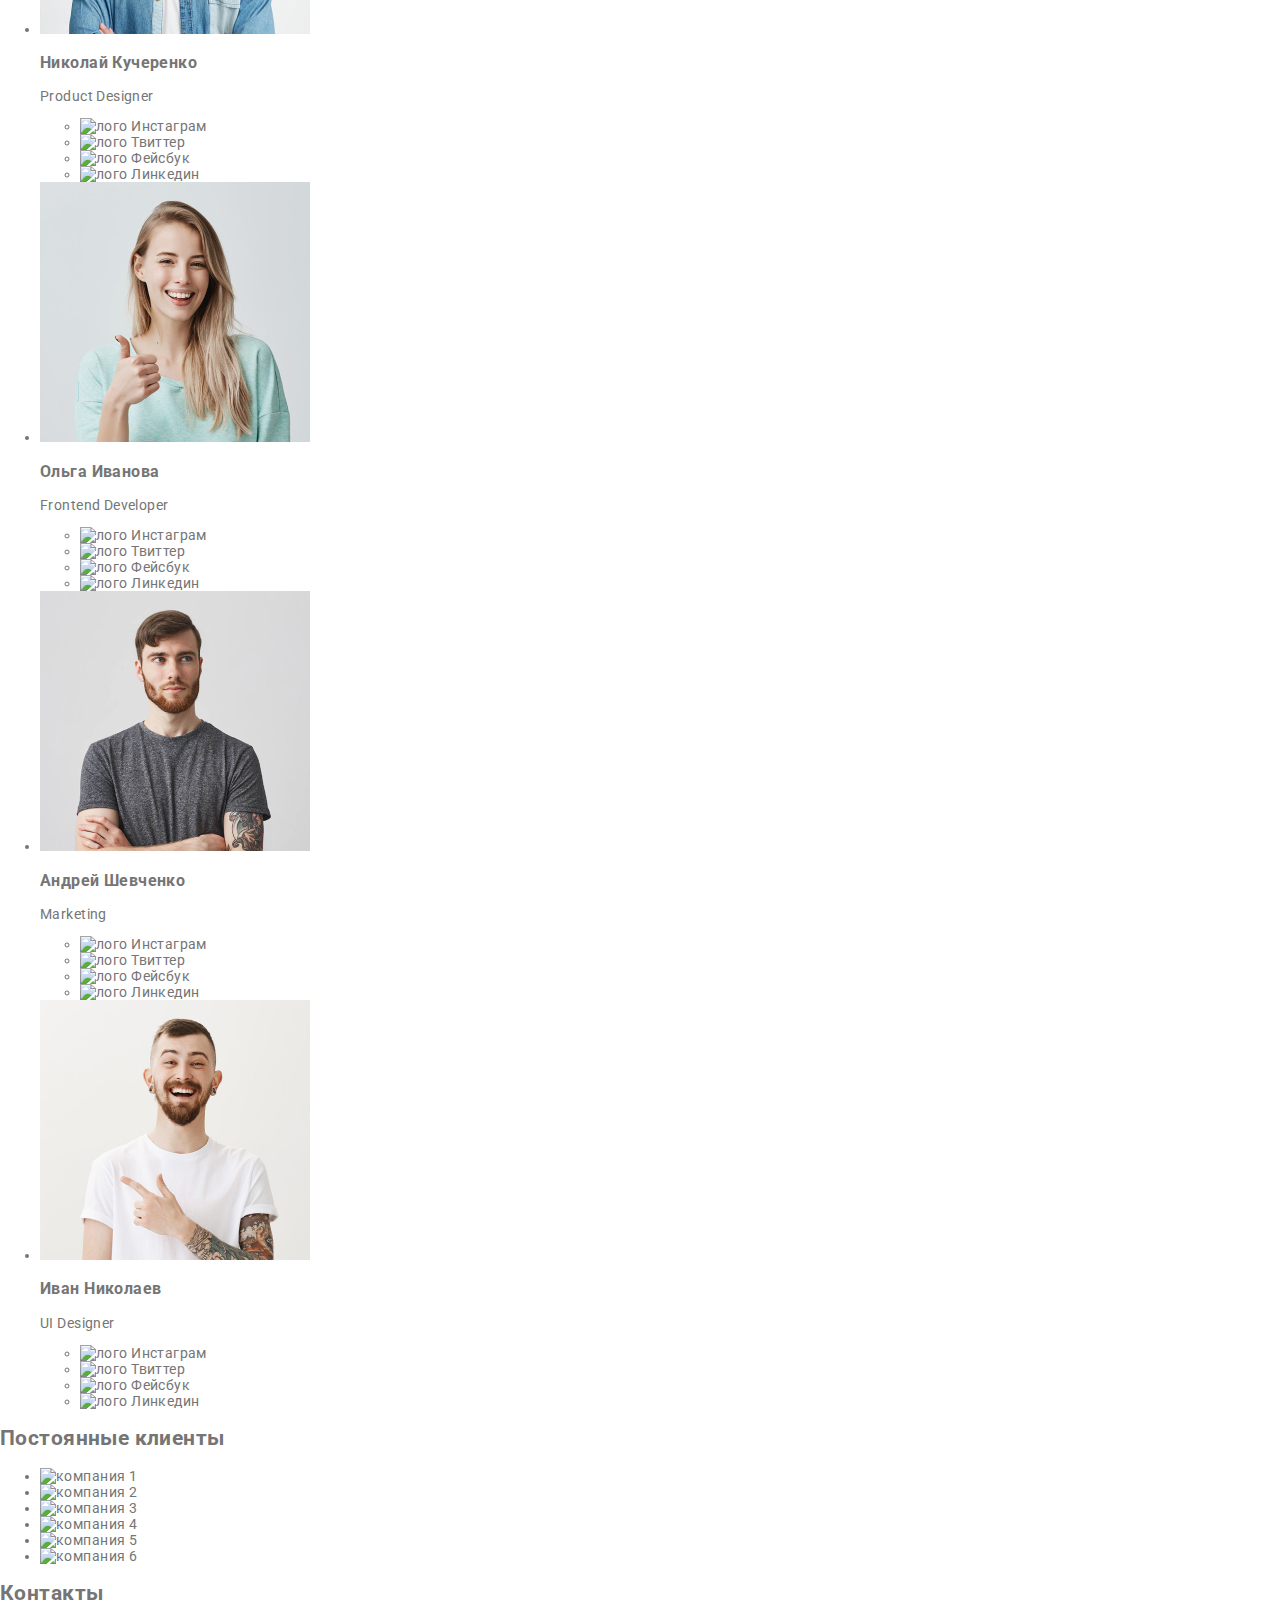
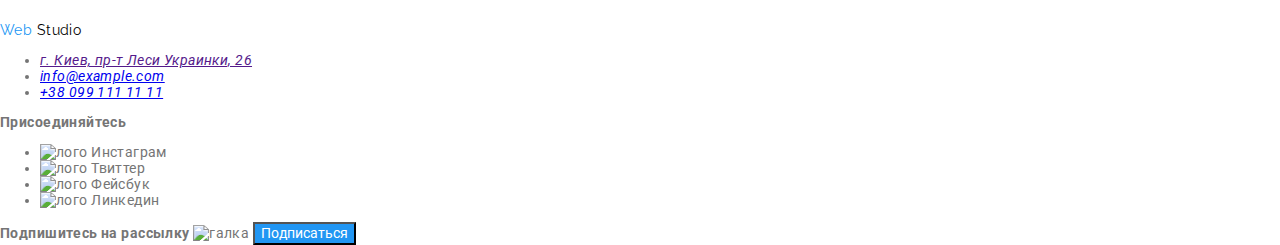
==== commit 6f3ad5d6: "Двойной цвет и правильный шрифт лого, убирает подчеркивание ссылок и точки списков" ====
--- a/index.html
+++ b/index.html
@@ -15,23 +15,32 @@
 
   <body>
     <!--Шапка сайта-->
-    <header>
-      <a lang="en"> <span class="logo">Web Studio</span></a>
-      <nav>
-        <ul>
-          <li><a href="#" class="studio">Студия</a></li>
-          <li><a href="./portfolio.html" class="portfolio">Портфолио</a></li>
-          <li><a href="#" class="contacts">Контакты</a></li>
+    <header class="page-header">
+      <a>
+        <span class="logo">
+          <span class="logo-part-one">Web</span>
+          <span class="logo-part-two">Studio</span></span
+        ></a
+      >
+      <nav class="navigation">
+        <ul class="list menu-list">
+          <li class="menu-item"><a href="#" class="menu-link">Студия</a></li>
+          <li class="menu-item">
+            <a href="./portfolio.html" class="menu-link">Портфолио</a>
+          </li>
+          <li class="menu-item"><a href="#" class="menu-link">Контакты</a></li>
         </ul>
       </nav>
       <section>
         <address>
-          <ul>
-            <li>
-              <a href="info@devstudio.com" class="e-mail">info@devstudio.com</a>
-            </li>
-            <li>
-              <a href="tel:+380961111111" class="telephone-number"
+          <ul class="list contacts-list">
+            <li>
+              <a href="info@devstudio.com" class="contacts-link"
+                >info@devstudio.com</a
+              >
+            </li>
+            <li>
+              <a href="tel:+380961111111" class="contacts-link"
                 >+38 096 111 11 11</a
               >
             </li>
@@ -40,10 +49,9 @@
       </section>
     </header>
     <main>
-      <!-- Баннер> -->
-      <section>
+      <section class="hero">
         <img src="#" alt="Командная работа" />
-        <h1>Эффективные решения для вашего бизнеса</h1>
+        <h1 class="page-title">Эффективные решения для вашего бизнеса</h1>
         <button type="button">
           <span class="button-text">Заказать услугу</span>
         </button>
@@ -346,7 +354,10 @@
       <div>
         <div>
           <h2>Контакты</h2>
-          <p class="logo">Web Studio</p>
+          <p class="logo">
+            <span class="logo-part-one">Web</span>
+            <span class="logo-part-two">Studio</span>
+          </p>
           <address>
             <ul>
               <li>
--- a/css/styles.css
+++ b/css/styles.css
@@ -1,39 +1,62 @@
-/* font-family: 'Raleway', sans-serif;
-font-family: 'Roboto', sans-serif; */
 body {
-  color: #212121;
   font-family: "Roboto", sans-serif;
+  font-size: 14px;
+  line-height: 1, 714;
+  letter-spacing: 0.03em;
+  color: #757575;
 }
-
+.hero {
+  background-color: #2f303a;
+}
+.page-title {
+  font-weight: 900;
+  font-size: 44px;
+  line-height: 1, 363;
+  letter-spacing: 0.06em;
+  color: #ffffff;
+}
 .logo {
   font-family: "Raleway", sans-serif;
 }
-
-.studio:focus,
-.studio:hover,
-.studio:active {
+.logo-part-one {
   color: #2196f3;
 }
-.portfolio:focus,
-.portfolio:hover,
-.portfolio:active {
+.logo-part-two {
+  color: #000000;
+}
+.menu-link {
+  font-family: "Roboto", sans-serif;
+  font-weight: 500;
+  font-size: 14px;
+  line-height: 1, 143;
+  letter-spacing: 0.02em;
+  color: #212121;
+  text-decoration: none;
+}
+.list {
+  list-style: none;
+}
+
+.contacts-list {
+  font-style: normal;
+}
+.menu-link:focus,
+.menu-link:hover,
+.menu-link:active {
   color: #2196f3;
 }
-.contacts:focus,
-.contacts:hover,
-.contacts:active {
-  color: #2196f3;
+.contacts-link {
+  font-family: "Roboto", sans-serif;
+  font-weight: 500;
+  font-size: 14px;
+  line-height: 1, 143;
+  letter-spacing: 0.02em;
+  color: #757575;
+  text-decoration: none;
 }
-
-.e-mail:focus,
-.e-mail:hover,
-.e-mail:active {
-  color: #2196f3;
-}
-
-.telephone-number:focus,
-.telephone-number:hover,
-.telephone-number:active {
+.contacts-link:focus,
+.contacts-link:hover,
+.contacts-link:active {
   color: #2196f3;
 }
 
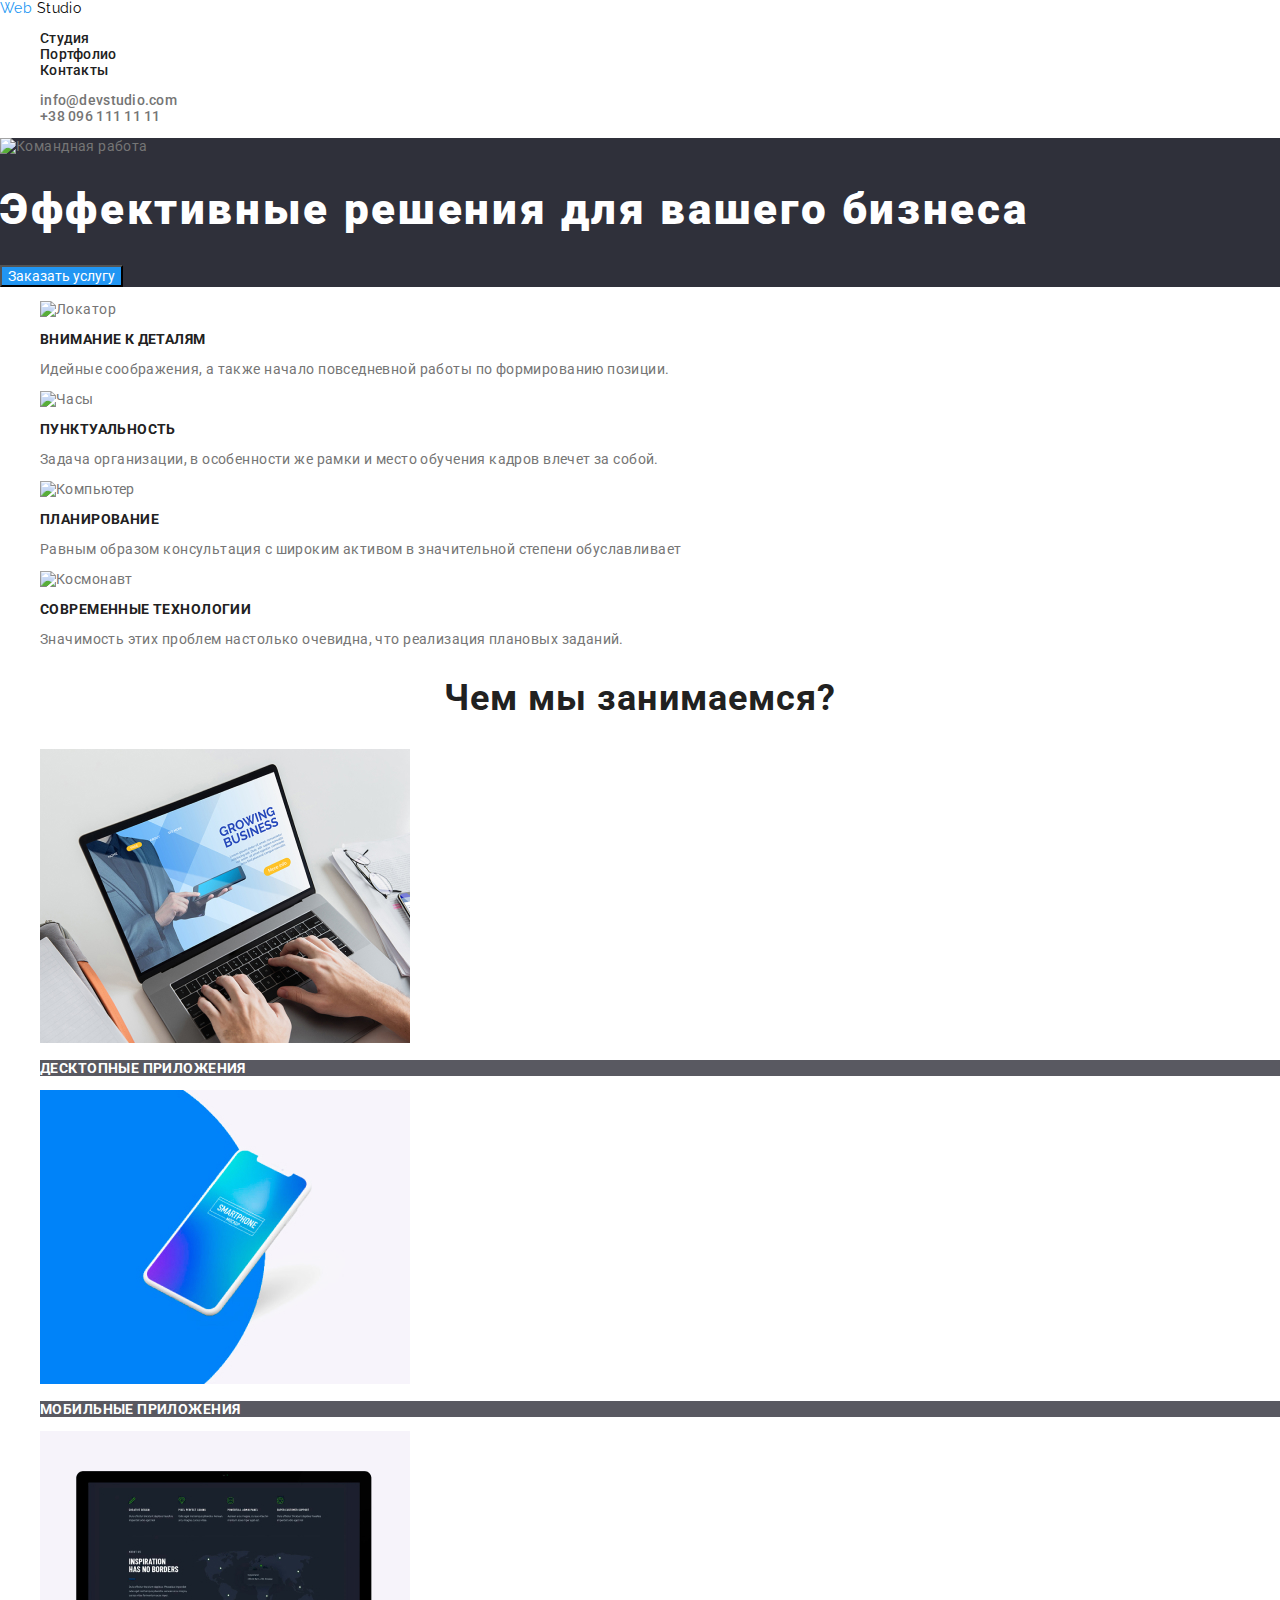
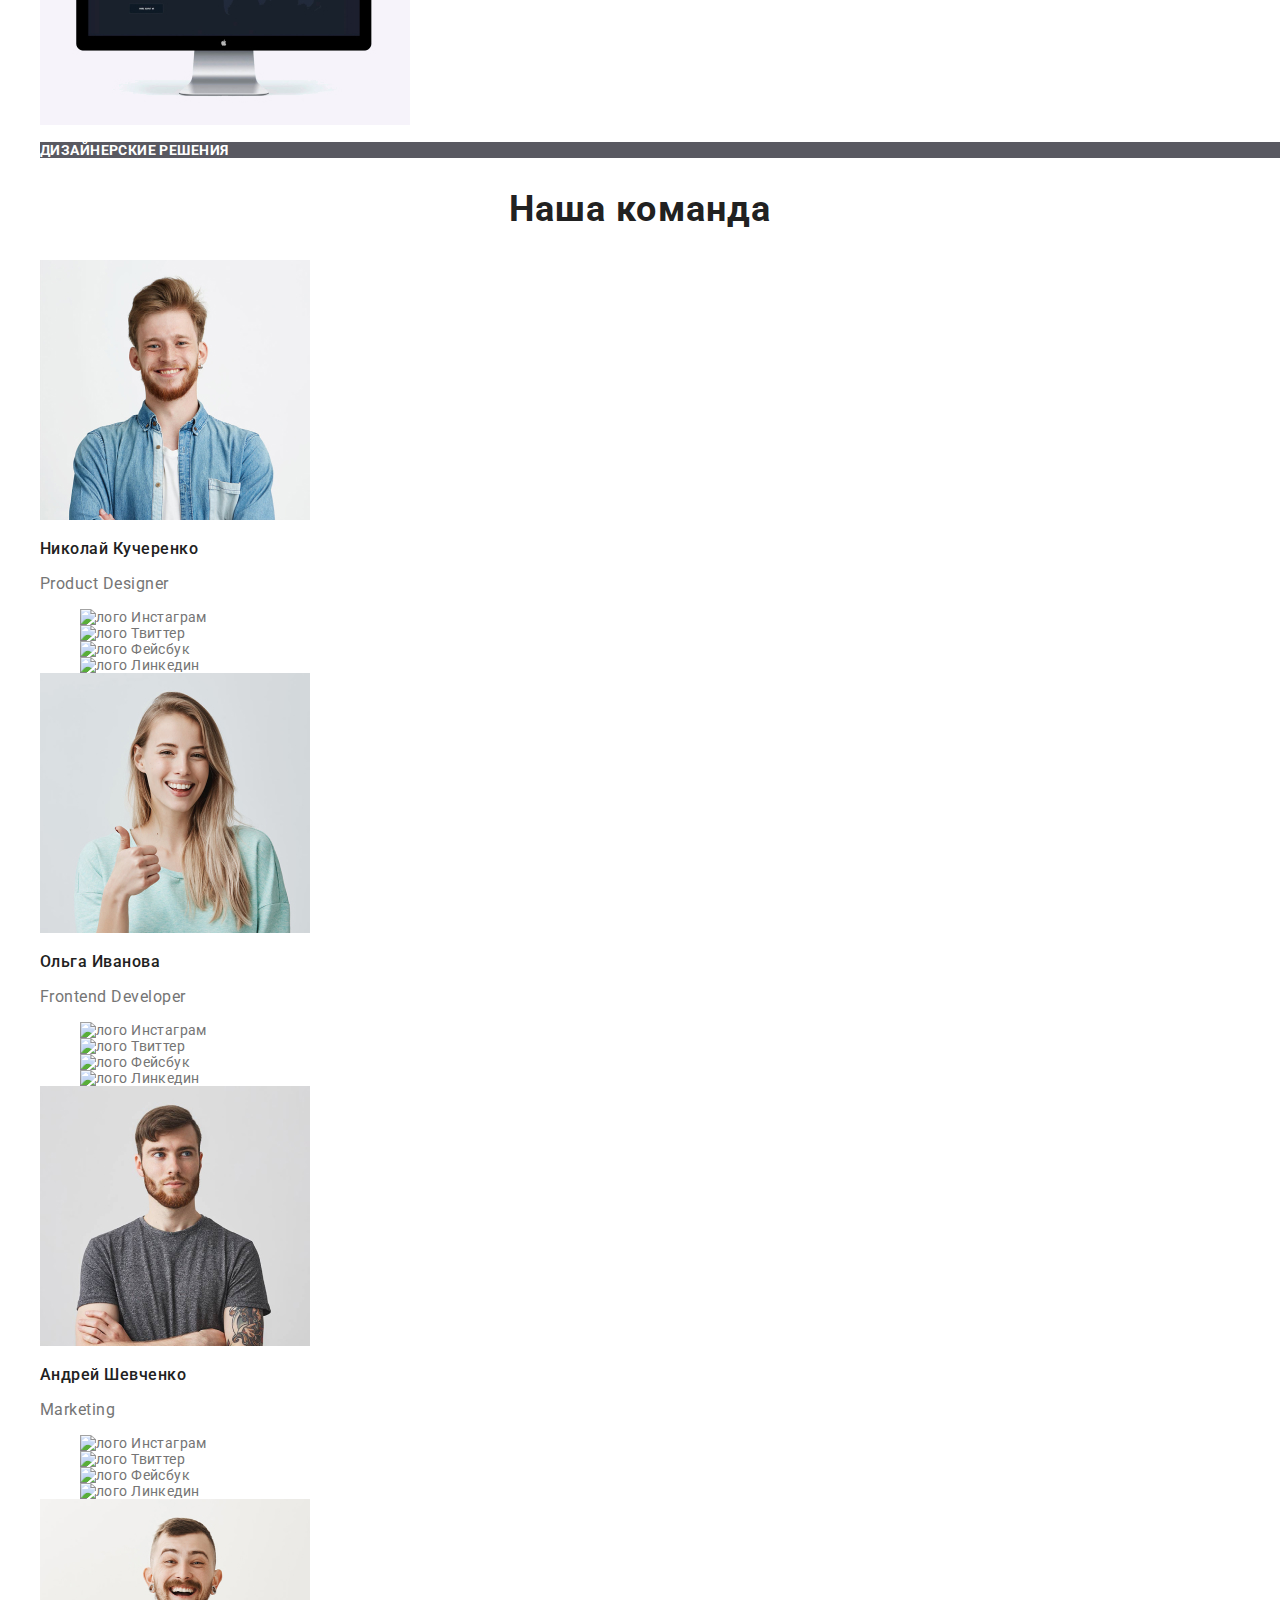
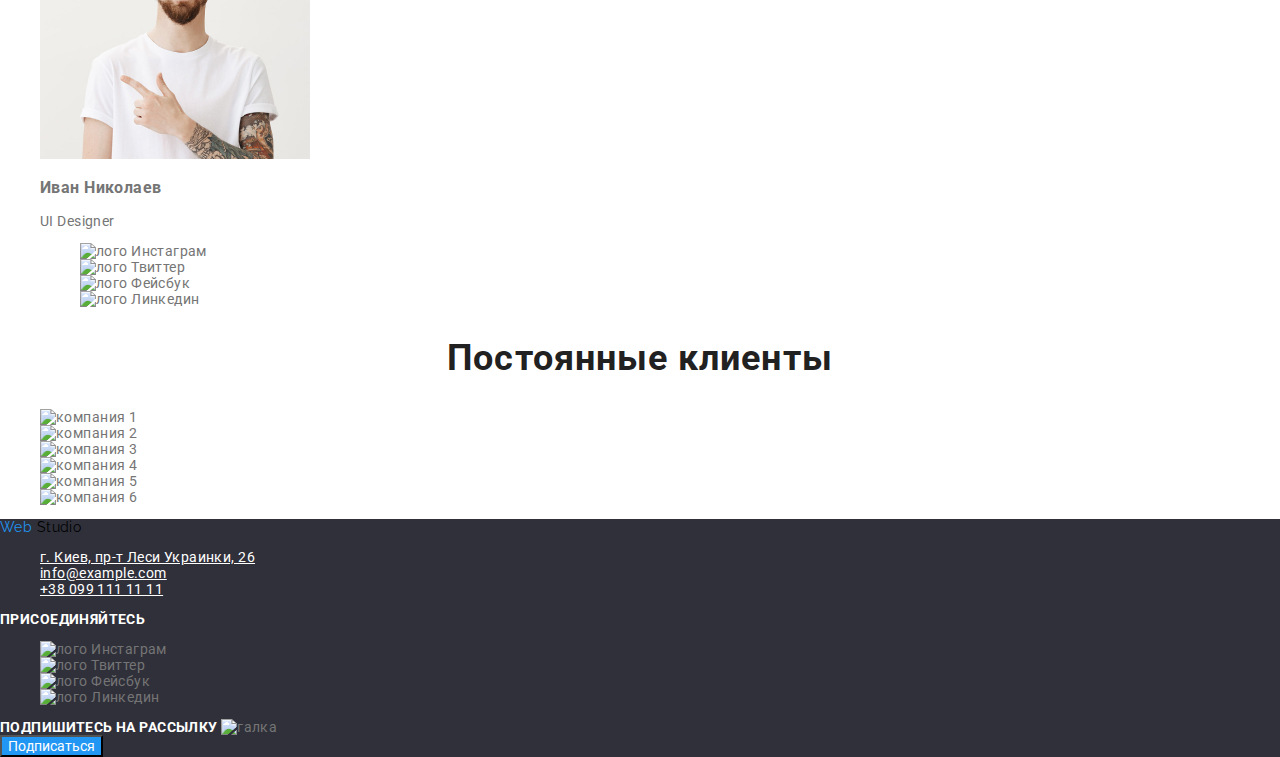
==== commit 95d07f51: "Добавляет шрифты и цвета к заголовкам и тексту. Добавляет палитру цветов." ====
--- a/index.html
+++ b/index.html
@@ -31,15 +31,15 @@
           <li class="menu-item"><a href="#" class="menu-link">Контакты</a></li>
         </ul>
       </nav>
-      <section>
+      <section class="contacts">
         <address>
           <ul class="list contacts-list">
-            <li>
+            <li class="contacts-item">
               <a href="info@devstudio.com" class="contacts-link"
                 >info@devstudio.com</a
               >
             </li>
-            <li>
+            <li class="contacts-item">
               <a href="tel:+380961111111" class="contacts-link"
                 >+38 096 111 11 11</a
               >
@@ -52,80 +52,86 @@
       <section class="hero">
         <img src="#" alt="Командная работа" />
         <h1 class="page-title">Эффективные решения для вашего бизнеса</h1>
-        <button type="button">
+        <button class="btn">
           <span class="button-text">Заказать услугу</span>
         </button>
       </section>
       <!-- Преимущества> -->
-      <section>
+      <section class="advantage">
         <div>
-          <ul>
+          <ul class="list">
             <li>
               <img src="#" alt="Локатор" />
-              <span>Внимание к деталям</span>
-              <span
-                >Идейные соображения, а также начало повседневной работы по
-                формированию позиции.</span
-              >
+              <h3 class="advantage-title">Внимание к деталям</h3>
+              <p class="section-description">
+                Идейные соображения, а также начало повседневной работы по
+                формированию позиции.
+              </p>
             </li>
             <li>
               <img src="#" alt="Часы" />
-              <span>Пунктуальность</span>
-              <span
-                >Задача организации, в особенности же рамки и место обучения
-                кадров влечет за собой.</span
-              >
+              <h3 class="advantage-title">Пунктуальность</h3>
+              <p class="section-description">
+                Задача организации, в особенности же рамки и место обучения
+                кадров влечет за собой.
+              </p>
             </li>
             <li>
               <img src="#" alt="Компьютер" />
-              <span>Планирование</span>
-              <span
-                >Равным образом консультация с широким активом в значительной
-                степени обуславливает</span
-              >
+              <h3 class="advantage-title">Планирование</h3>
+              <p class="section-description">
+                Равным образом консультация с широким активом в значительной
+                степени обуславливает
+              </p>
             </li>
             <li>
               <img src="#" alt="Космонавт" />
-              <span>Современные технологии</span>
-              <span
-                >Значимость этих проблем настолько очевидна, что реализация
-                плановых заданий.</span
-              >
+              <h3 class="advantage-title">Современные технологии</h3>
+              <p class="section-description">
+                Значимость этих проблем настолько очевидна, что реализация
+                плановых заданий.
+              </p>
             </li>
           </ul>
         </div>
       </section>
       <!--Продукт-->
       <section>
-        <h2>Чем мы занимаемся?</h2>
-        <ul>
+        <h2 class="section-title">Чем мы занимаемся?</h2>
+        <ul class="list">
           <li>
             <img
               src="./images/activitiesphoto/img1.jpg"
               alt="Десктоп ноутбука"
             />
-            <span>Десктопные приложения</span>
+            <h3 class="advantage-title white-title background-title">
+              Десктопные приложения
+            </h3>
           </li>
           <li>
             <img
               src="./images/activitiesphoto/img2.jpg"
               alt="Мобильный телефон"
             />
-            <span>Мобильные приложения</span>
+            <h3 class="advantage-title white-title background-title">
+              Мобильные приложения
+            </h3>
           </li>
           <li>
             <img
               src="./images/activitiesphoto/img3.jpg"
               alt="Монитор компьютера"
             />
-            <span>Дизайнерские решения</span>
+            <h3 class="advantage-title white-title background-title">
+              Дизайнерские решения
+            </h3>
           </li>
         </ul>
       </section>
       <!--Команда-->
       <section>
-        <h2>Наша команда</h2>
-        <ul>
+        <h2 class="section-title">Наша команда</h2>
+        <ul class="list">
           <li>
             <img
               src="./imagespage1/teamphoto/img1.jpg"
@@ -133,9 +139,9 @@
               height="260"
               alt="Николай Кучеренко"
             />
-            <h3>Николай Кучеренко</h3>
-            <p lang="en">Product Designer</p>
-            <ul>
+            <h3 class="name-title">Николай Кучеренко</h3>
+            <p class="name-description">Product Designer</p>
+            <ul class="list">
               <li>
                 <img
                   src="#"
@@ -185,9 +191,9 @@
               height="260"
               alt="Ольга Иванова"
             />
-            <h3>Ольга Иванова</h3>
-            <p lang="en">Frontend Developer</p>
-            <ul>
+            <h3 class="name-title">Ольга Иванова</h3>
+            <p class="name-description">Frontend Developer</p>
+            <ul class="list">
               <li>
                 <img
                   src="#"
@@ -237,9 +243,9 @@
               height="260"
               alt="Андрей Шевченко"
             />
-            <h3>Андрей Шевченко</h3>
-            <p lang="en">Marketing</p>
-            <ul>
+            <h3 class="name-title">Андрей Шевченко</h3>
+            <p class="name-description">Marketing</p>
+            <ul class="list">
               <li>
                 <img
                   src="#"
@@ -291,7 +297,7 @@
             />
             <h3>Иван Николаев</h3>
             <p lang="en">UI Designer</p>
-            <ul>
+            <ul class="list">
               <li>
                 <img
                   src="#"
@@ -338,8 +344,8 @@
       </section>
 
       <section>
-        <h2>Постоянные клиенты</h2>
-        <ul>
+        <h2 class="section-title">Постоянные клиенты</h2>
+        <ul class="list">
           <li><img src="#" alt="компания 1" /></li>
           <li><img src="#" alt="компания 2" /></li>
           <li><img src="#" alt="компания 3" /></li>
@@ -351,29 +357,41 @@
     </main>
     <!--Подвал-->
     <footer>
-      <div>
+      <section class="footer">
         <div>
-          <h2>Контакты</h2>
+          <h2 hidden class="section-title">Контакты</h2>
           <p class="logo">
             <span class="logo-part-one">Web</span>
             <span class="logo-part-two">Studio</span>
           </p>
           <address>
-            <ul>
-              <li>
-                <a href="" target="_blank" rel="noopener noreferrer"
+            <ul class="list">
+              <li>
+                <a
+                  href=""
+                  target="_blank"
+                  rel="noopener noreferrer"
+                  class="contacts-description"
                   >г. Киев, пр-т Леси Украинки, 26</a
                 >
               </li>
-              <li><a href="mailto:info@example.com">info@example.com</a></li>
-              <li><a href="+380991111111">+38 099 111 11 11</a></li>
+              <li>
+                <a href="mailto:info@example.com" class="contacts-description"
+                  >info@example.com</a
+                >
+              </li>
+              <li>
+                <a href="+380991111111" class="contacts-description"
+                  >+38 099 111 11 11</a
+                >
+              </li>
             </ul>
           </address>
         </div>
 
         <div>
-          <b>Присоединяйтесь</b>
-          <ul>
+          <b class="advantage-title white-title">Присоединяйтесь</b>
+          <ul class="list">
             <li>
               <img
                 src="#"
@@ -417,13 +435,13 @@
           </ul>
         </div>
         <div>
-          <b>Подпишитесь на рассылку</b>
+          <b class="advantage-title white-title">Подпишитесь на рассылку</b>
           <img src="#" alt="галка" />
-          <button type="button">
+          <button class="btn">
             <span class="button-text">Подписаться</span>
           </button>
         </div>
-      </div>
+      </section>
     </footer>
   </body>
 </html>
--- a/css/styles.css
+++ b/css/styles.css
@@ -1,28 +1,37 @@
+:root {
+  --accent-color: #2196f3;
+  --dark-color: #000000;
+  --semidark-color: #212121;
+  --background-color: #2f303a;
+  --main-color: #757575;
+  --semilight-color: #f5f4fa;
+  --light-color: #ffffff;
+}
 body {
   font-family: "Roboto", sans-serif;
   font-size: 14px;
   line-height: 1, 714;
   letter-spacing: 0.03em;
-  color: #757575;
+  color: var(--main-color);
 }
 .hero {
-  background-color: #2f303a;
+  background-color: var(--background-color);
 }
 .page-title {
   font-weight: 900;
   font-size: 44px;
   line-height: 1, 363;
   letter-spacing: 0.06em;
-  color: #ffffff;
+  color: var(--light-color);
 }
 .logo {
   font-family: "Raleway", sans-serif;
 }
 .logo-part-one {
-  color: #2196f3;
+  color: var(--accent-color);
 }
 .logo-part-two {
-  color: #000000;
+  color: var(--dark-color);
 }
 .menu-link {
   font-family: "Roboto", sans-serif;
@@ -30,8 +39,14 @@
   font-size: 14px;
   line-height: 1, 143;
   letter-spacing: 0.02em;
-  color: #212121;
+  color: var(--semidark-color);
   text-decoration: none;
+}
+
+.menu-link:focus,
+.menu-link:hover,
+.menu-link:active {
+  color: var(--accent-color);
 }
 .list {
   list-style: none;
@@ -40,29 +55,141 @@
 .contacts-list {
   font-style: normal;
 }
-.menu-link:focus,
-.menu-link:hover,
-.menu-link:active {
-  color: #2196f3;
-}
 .contacts-link {
   font-family: "Roboto", sans-serif;
+  font-style: normal;
   font-weight: 500;
   font-size: 14px;
   line-height: 1, 143;
   letter-spacing: 0.02em;
-  color: #757575;
+  color: var(--main-color);
   text-decoration: none;
 }
+
 .contacts-link:focus,
 .contacts-link:hover,
 .contacts-link:active {
-  color: #2196f3;
+  color: var(--accent-color);
+}
+.portfolio-link {
+  font-family: "Roboto", sans-serif;
+  color: var(--main-color);
+  text-decoration: none;
+}
+.portfolio-background {
+  background-color: var(--accent-color);
+}
+/* Заголовки */
+
+.section-title {
+  font-weight: 700;
+  font-size: 36px;
+  line-height: 1, 67;
+  text-align: center;
+  letter-spacing: 0.03em;
+  color: var(--semidark-color);
+}
+.advantage-title {
+  font-weight: 700;
+  font-size: 14px;
+  line-height: 1, 143;
+  letter-spacing: 0.03em;
+  text-transform: uppercase;
+  color: var(--semidark-color);
 }
 
-button {
-  background-color: #2196f3;
+.white-title {
+  color: var(--light-color);
 }
+.background-title {
+  background: rgba(47, 48, 58, 0.8);
+}
+
+.name-title {
+  font-weight: 500;
+  font-size: 16px;
+  line-height: 1, 188;
+  letter-spacing: 0.03em;
+  color: var(--semidark-color);
+}
+.portfolio-title {
+  font-weight: 700;
+  font-size: 18px;
+  line-height: 2;
+  letter-spacing: 0.06em;
+  color: var(--semidark-color);
+}
+
+/* Описание */
+.section-description {
+  font-style: normal;
+  font-weight: normal;
+  font-size: 14px;
+  line-height: 1, 714;
+  letter-spacing: 0.03em;
+  color: var(--main-color);
+}
+
+.name-description {
+  font-weight: 400;
+  font-size: 16px;
+  line-height: 1, 188;
+  letter-spacing: 0.03em;
+  color: var(--main-color);
+}
+.contacts-description {
+  font-style: normal;
+  font-weight: normal;
+  font-size: 14px;
+  line-height: 1, 714;
+  letter-spacing: 0.03em;
+  color: var(--light-color);
+}
+.portfolio-description {
+  font-weight: 400;
+  font-size: 18px;
+  line-height: 1, 556;
+  letter-spacing: 0.03em;
+  color: var(--light-color);
+}
+.portfolio-text {
+  font-family: "Roboto", sans-serif;
+  font-style: normal;
+  font-weight: 400;
+  font-size: 16px;
+  line-height: 1, 875;
+  letter-spacing: 0.03em;
+  color: var(--main-color);
+}
+
+.footer {
+  background: var(--background-color);
+}
+
+/* Кнопки */
+.btn {
+  display: flex;
+  align-items: center;
+  text-align: center;
+  background-color: var(--accent-color);
+}
+
 .button-text {
-  color: #ffffff;
+  color: var(--light-color);
 }
+
+.portfoliobtn {
+  background-color: var(--semilight-color);
+}
+.portfoliobtn-text {
+  color: var(--semidark-color);
+}
+.portfoliobtn:hover,
+.portfoliobtn:focus {
+  background-color: var(--accent-color);
+}
+.portfoliobtn-text:hover,
+.portfoliobtn-text:focus,
+.portfoliobtn-text:active {
+  color: var(--light-color);
+}
